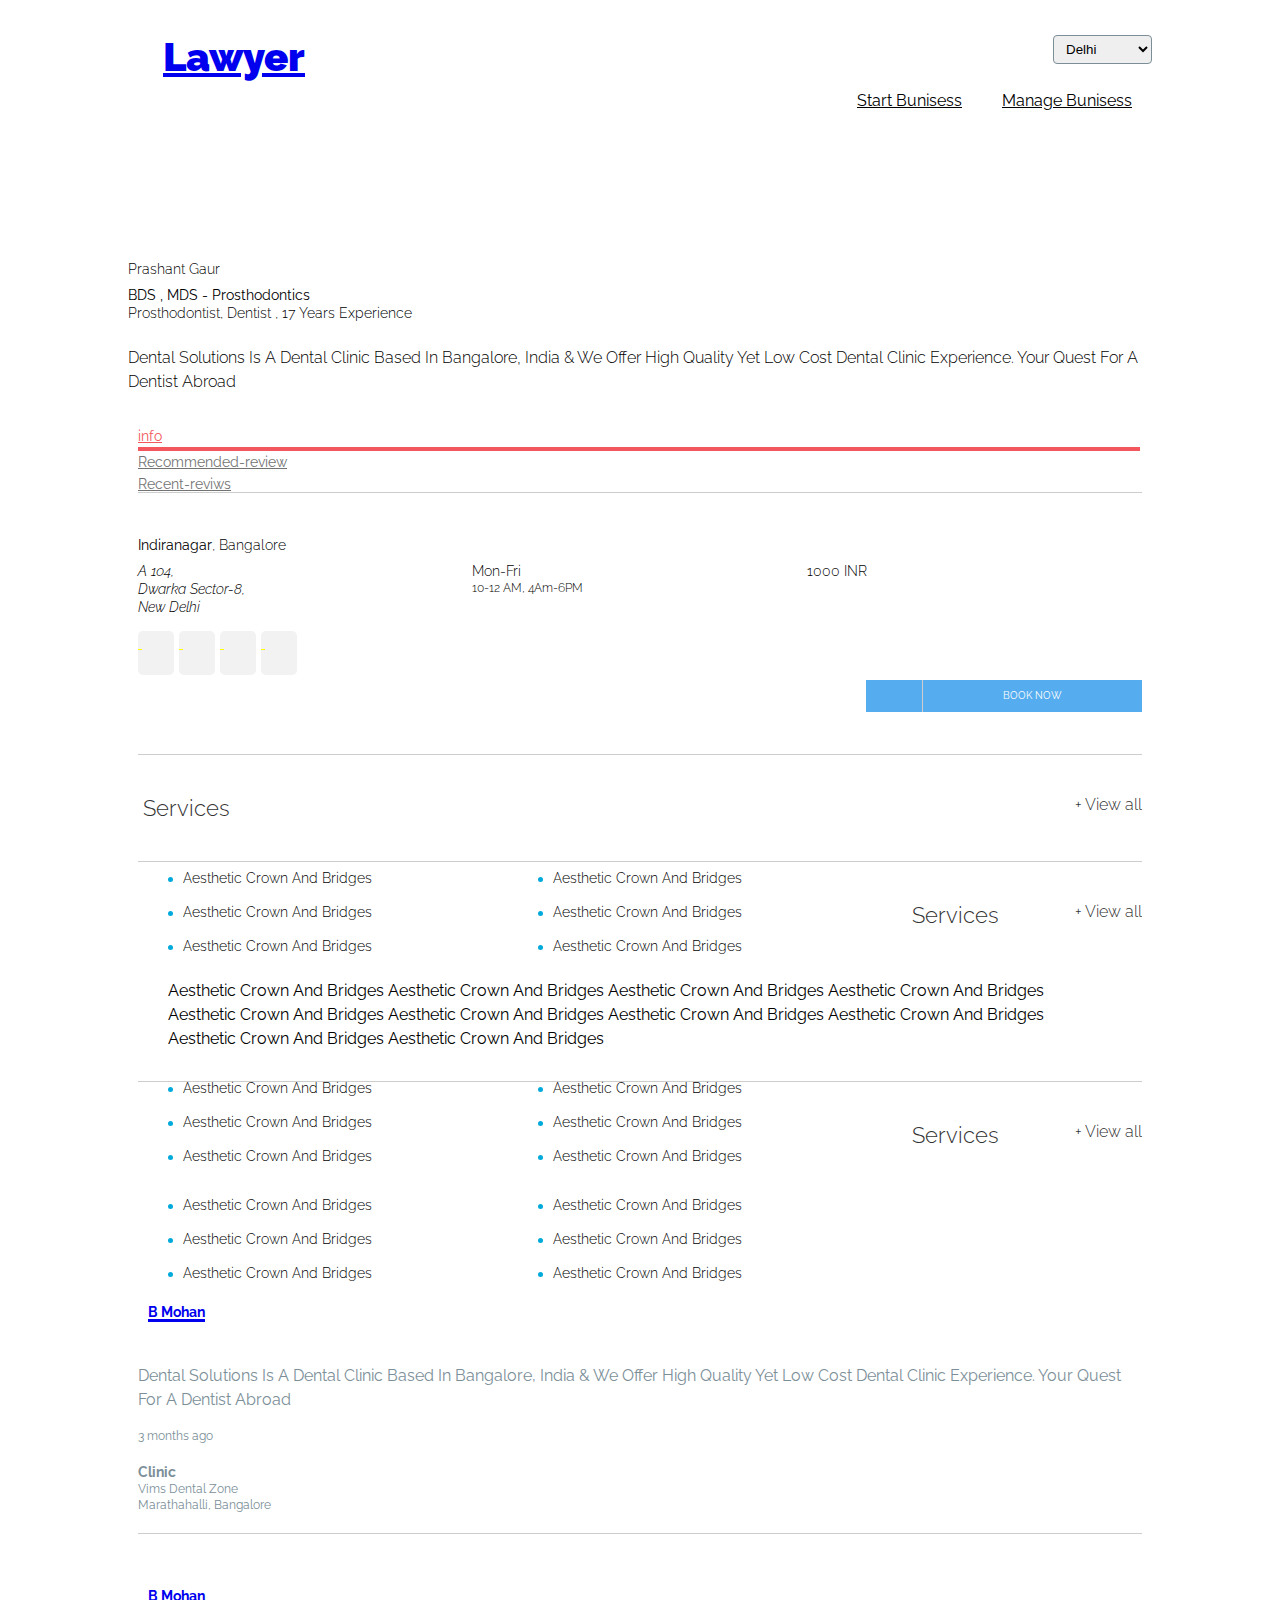
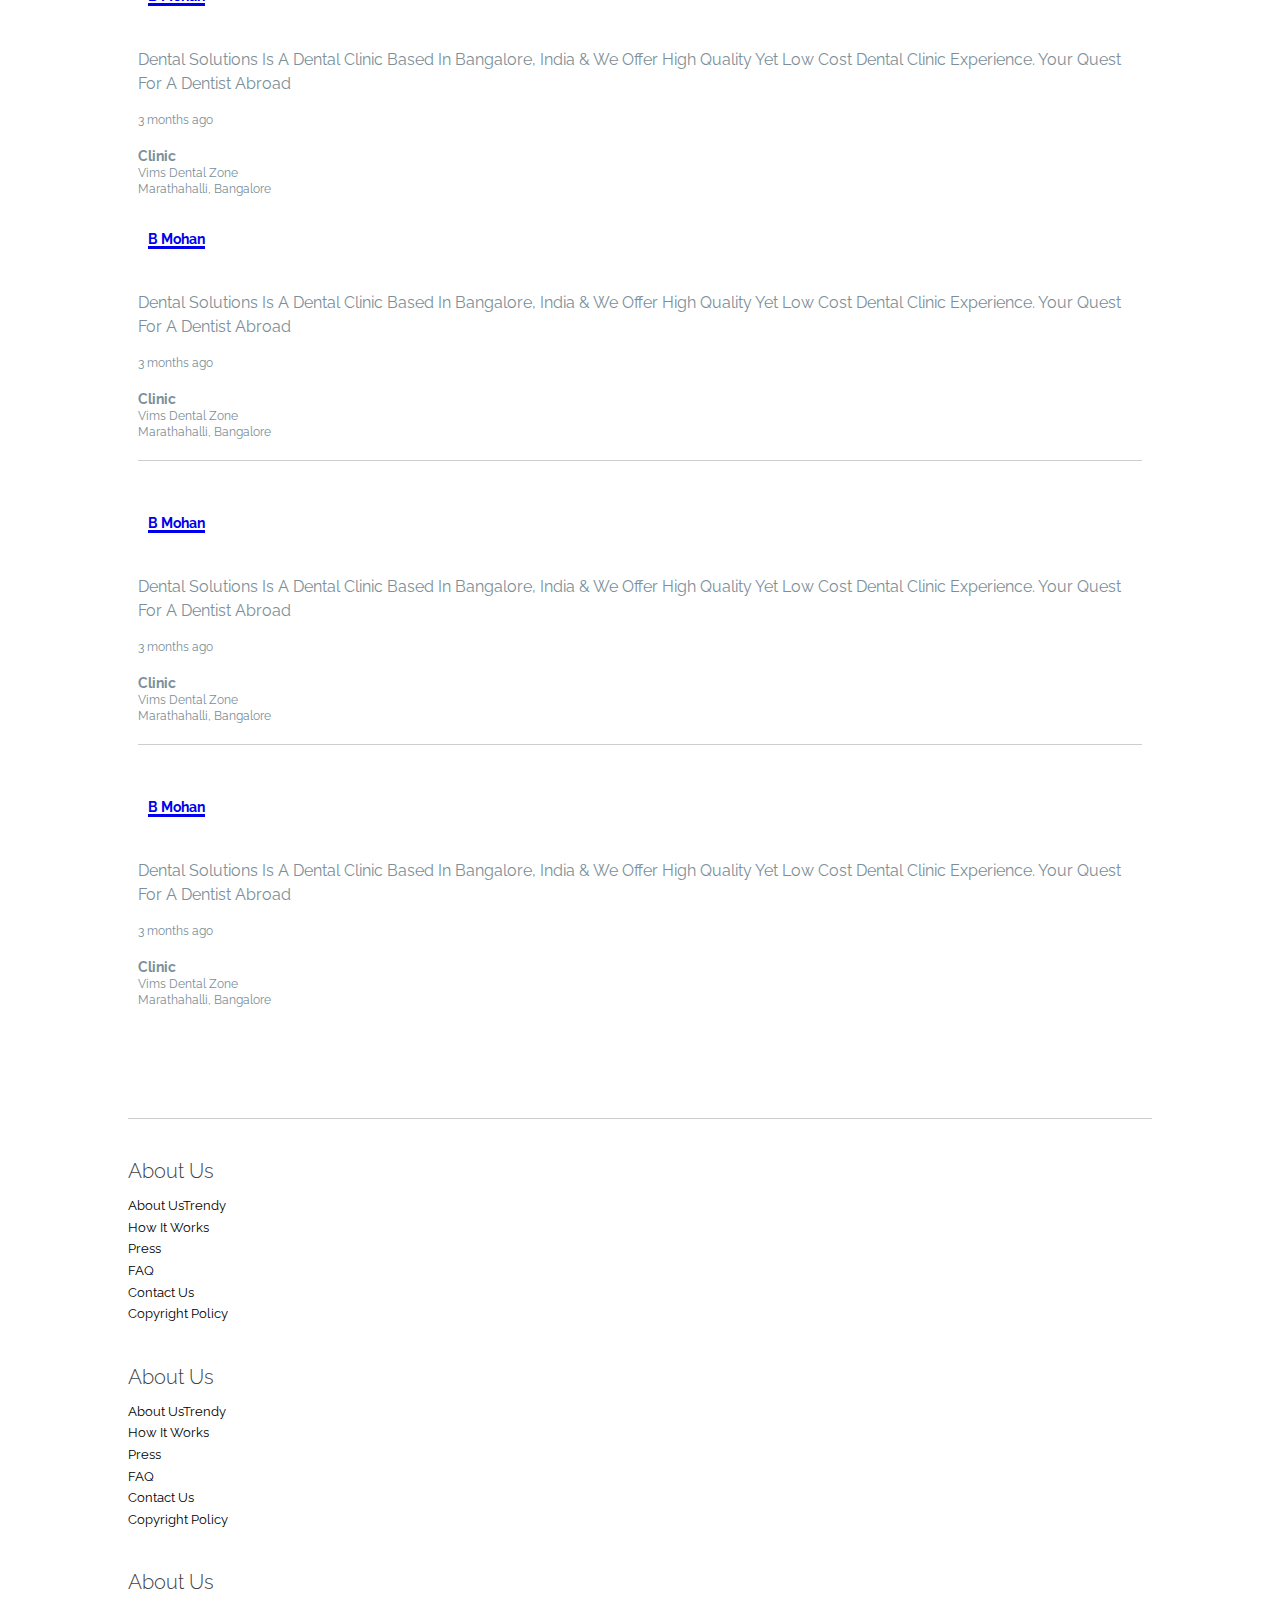
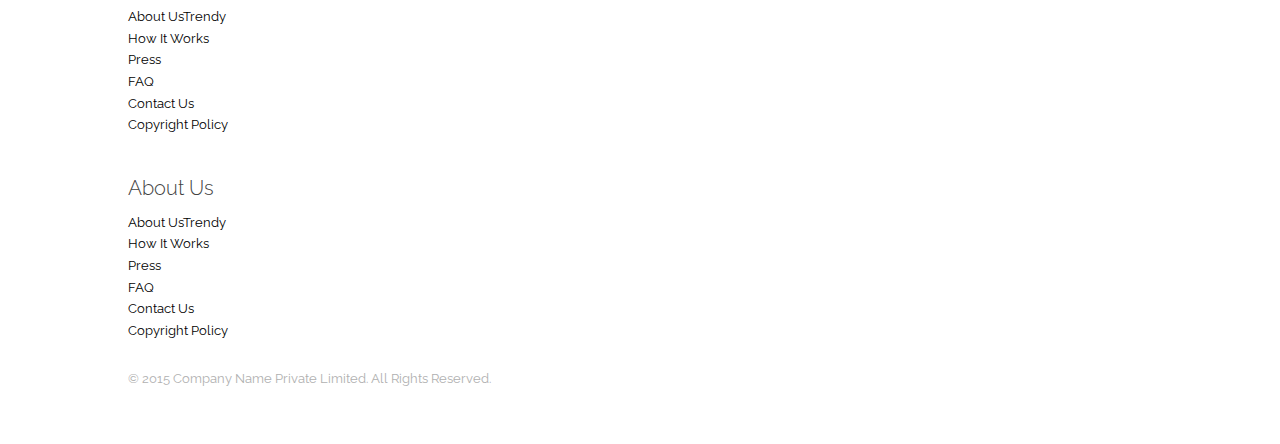
==== detailpageview.html @ 5f30fe0c "added phase1" ====
<!DOCTYPE html>
<html lang="en">
<head>
<meta charset="utf-8">
<meta http-equiv="X-UA-Compatible" content="IE=edge">
<meta name="viewport" content="width=device-width, initial-scale=1">
<!-- The above 3 meta tags *must* come first in the head; any other head content must come *after* these tags -->
<meta name="description" content="">
<title>Demo</title>
<!-- google fonts font-family: 'Raleway', sans-serif; -->
<link href='http://fonts.googleapis.com/css?family=Raleway:400,300,500,600,700,800,900' rel='stylesheet' type='text/css'>
<!-- font-awesome -->
<link href="assets/css/font-awesome.css" rel="stylesheet">
<!-- Bootstrap core CSS -->
<link href="assets/css/bootstrap.css" rel="stylesheet">
<link href="assets/css/bootstrap-theme.css" rel="stylesheet">
<!-- Custom styles for this template -->
<link href="assets/css/style.css" rel="stylesheet">
<!-- HTML5 shim and Respond.js for IE8 support of HTML5 elements and media queries -->
<!--[if lt IE 9]>
      <script src="https://oss.maxcdn.com/html5shiv/3.7.2/html5shiv.min.js"></script>
      <script src="https://oss.maxcdn.com/respond/1.4.2/respond.min.js"></script>
<![endif]-->
</head>

<body>
<div class="wrapper">
  <header class="header">
    <div class="logo"> <a href="#"><i class="fa fa-balance-scale fa-2x"></i> Lawyer</a> </div>
    <div class="headerRight">
      <div class="selectBox">
        <select>
          <option>Delhi</option>
          <option>New Delhi</option>
          <option>Noida</option>
          <option>Gr. Noida</option>
        </select>
      </div>
      <nav>
        <ul class="menu">
          <li><a href="#">Start Bunisess</a></li>
          <li><a href="#">Manage Bunisess</a></li>
        </ul>
      </nav>
    </div>
  </header>
  
  <!--content section-->
  <div class="container">
    <div class="row">
      <div class="col-sm-12"> 
        
        <!--lawyers info-->
        <div class="row lawyers-details infopage">
          <div class="row overflow">
            <div class="col-sm-3">
              <figure class="client-fig"> <img src="assets/images/lawyer-01.jpg" alt="" > </figure>
            </div>
            <div class="col-sm-9">
              <ul class="client-detail list-space">
                <li>Prashant Gaur</li>
                <li> <strong>BDS , MDS - Prosthodontics</strong> <br/>
                  Prosthodontist, Dentist , 17 Years Experience </li>
                <li>
                  <p> Dental Solutions Is A Dental Clinic Based In Bangalore, India & We Offer High Quality Yet Low Cost Dental Clinic Experience. Your Quest For A Dentist Abroad </p>
                </li>
              </ul>
            </div>
          </div>
          <div class="container">
            <div class="row">
              <div class="col-md-12">
                <div class="tabbable-panel">
                  <div class="tabbable-line">
                    <ul class="nav nav-tabs ">
                      <li class="active"> <a href="#tab_default_1" data-toggle="tab"> info </a> </li>
                      <li> <a href="#tab_default_2" data-toggle="tab"> Recommended-review </a> </li>
                      <li> <a href="#tab_default_3" data-toggle="tab"> Recent-reviws </a> </li>
                    </ul>
                    <div class="tab-content">
                      <div class="tab-pane active" id="tab_default_1">
                        <div class="col-sm-12">
                          <ul class="client-detail list-space">
                            <li> <strong>Indiranagar</strong>, Bangalore </li>
                          </ul>
                          <ul class="client-detail list-space floating">
                            <li class="address"> <i class="fa fa-map-marker"></i>
                              <address>
                              A 104, <br/>
                              Dwarka Sector-8,<br/>
                              New Delhi
                              </address>
                              <ul class="img-thumbs-list">
                                <li> <a href="#">&nbsp;</a> <!--give your small img url inside a tag like  <img src="" /> --> 
                                  <span class="big-thumbs"> <small class="notch"></small> </span> <!--give your big caps img url inside span tag like  <img src="" /> --> 
                                </li>
                                <li> <a href="#">&nbsp;</a> <span class="big-thumbs"> <small class="notch"></small> </span> </li>
                                <li> <a href="#">&nbsp;</a> <span class="big-thumbs"> <small class="notch"></small> </span> </li>
                                <li> <a href="#">&nbsp;</a> <span class="big-thumbs"> <small class="notch"></small> </span> </li>
                              </ul>
                            </li>
                            <li class="day-date"> <i class="fa fa-clock-o"></i> <span> Mon-Fri <br>
                              <small>10-12 AM, 4Am-6PM</small> </span> </li>
                            <li><i class="fa fa-inr"></i> 1000 INR</li>
                          </ul>
                          <a class="btn btn-block btn-social btn-twitter bookBtn"> <i class="fa fa-clock-o"></i>BOOK NOW </a> </div>
                        <div class="row overflow">
                          <div class="col-sm-2">&nbsp;</div>
                          <div class="col-sm-10">
                            <div class="slots-group">
                              <div class="sep-shadow-top"></div>
                              <div class="day-row">
                                <div class="day-row-cols day-row-cols-1">
                                  <div class="prev-day"> <a class="button day-switcher prev disabled" data-id="0"> <i class="fa fa-arrow-up"></i> PREV DAY</a>
                                    <div class="clear"></div>
                                  </div>
                                </div>
                                <div class="day-row-cols">
                                  <div class="notch"></div>
                                  <div class="slot-header inside-group">
                                    <div class="morning">Morning</div>
                                    <div class="afternoon">Afternoon</div>
                                    <div class="evening">Evening</div>
                                    <div class="night">Night</div>
                                  </div>
                                </div>
                              </div>
                              <div class="day-row repeat-section">
                                <div class="day-row-cols day-row-cols-1">
                                  <div class="day-label">
                                    <div class="rel-day">TODAY</div>
                                    <div class="week-day">Mon</div>
                                    <div class="date">10 Aug</div>
                                  </div>
                                </div>
                                <div class="day-row-cols">
                                  <div class="day-slot-row">
                                    <div class="day-slot-column"> </div>
                                    <div class="day-slot-column"> <span class="ui-button-text">10:00 AM</span> <span class="ui-button-text">10:15 AM</span> <span class="ui-button-text">10:30 AM</span> <span class="ui-button-text">10:45 AM</span> <span class="ui-button-text">11:00 AM</span> <span class="ui-button-text">11:15 AM</span> <span class="ui-button-text">11:30 AM</span> </div>
                                    <div class="day-slot-column"> <span class="ui-button-text">11:45 AM</span> <span class="ui-button-text">12:00 PM</span> <span class="ui-button-text">12:15 PM</span> <span class="ui-button-text">12:30 PM</span> <span class="ui-button-text">12:45 PM</span> <span class="ui-button-text">1:00 PM</span> <span class="ui-button-text">1:15 PM</span> </div>
                                    <div class="day-slot-column"> </div>
                                    <div class="day-slot-column"> <span class="ui-button-text">4:00 PM</span> <span class="ui-button-text">4:15 PM</span> <span class="ui-button-text">4:30 PM</span> <span class="ui-button-text">4:45 PM</span> <span class="ui-button-text">5:00 PM</span> <span class="ui-button-text">5:15 PM</span> <span class="ui-button-text">5:30 PM</span> </div>
                                    <div class="day-slot-column"> <span class="ui-button-text">5:45 PM</span> <span class="ui-button-text">6:00 PM</span> <span class="ui-button-text">6:15 PM</span> <span class="ui-button-text">6:30 PM</span> <span class="ui-button-text">6:45 PM</span> <span class="ui-button-text">7:00 PM</span> <span class="ui-button-text">7:15 PM</span> <span class="ui-button-text">7:30 PM</span> </div>
                                    <div class="day-slot-column"> <span class="ui-button-text">7:45 PM</span> <span class="ui-button-text">8:00 PM</span> <span class="ui-button-text">8:15 PM</span> <span class="ui-button-text">8:30 PM</span> <span class="ui-button-text">8:45 PM</span> </div>
                                  </div>
                                </div>
                              </div>
                              <div class="day-row repeat-section">
                                <div class="day-row-cols day-row-cols-1">
                                  <div class="day-label">
                                    <div class="week-day">Mon</div>
                                    <div class="date">10 Aug</div>
                                  </div>
                                </div>
                                <div class="day-row-cols">
                                  <div class="day-slot-row">
                                    <div class="day-slot-column"> </div>
                                    <div class="day-slot-column"> <span class="ui-button-text">10:00 AM</span> <span class="ui-button-text">10:15 AM</span> <span class="ui-button-text">10:30 AM</span> <span class="ui-button-text">10:45 AM</span> <span class="ui-button-text">11:00 AM</span> <span class="ui-button-text">11:15 AM</span> <span class="ui-button-text">11:30 AM</span> </div>
                                    <div class="day-slot-column"> <span class="ui-button-text">11:45 AM</span> <span class="ui-button-text">12:00 PM</span> <span class="ui-button-text">12:15 PM</span> <span class="ui-button-text">12:30 PM</span> <span class="ui-button-text">12:45 PM</span> <span class="ui-button-text">1:00 PM</span> <span class="ui-button-text">1:15 PM</span> </div>
                                    <div class="day-slot-column"> </div>
                                    <div class="day-slot-column"> <span class="ui-button-text">4:00 PM</span> <span class="ui-button-text">4:15 PM</span> <span class="ui-button-text">4:30 PM</span> <span class="ui-button-text">4:45 PM</span> <span class="ui-button-text">5:00 PM</span> <span class="ui-button-text">5:15 PM</span> <span class="ui-button-text">5:30 PM</span> </div>
                                    <div class="day-slot-column"> <span class="ui-button-text">5:45 PM</span> <span class="ui-button-text">6:00 PM</span> <span class="ui-button-text">6:15 PM</span> <span class="ui-button-text">6:30 PM</span> <span class="ui-button-text">6:45 PM</span> <span class="ui-button-text">7:00 PM</span> <span class="ui-button-text">7:15 PM</span> <span class="ui-button-text">7:30 PM</span> </div>
                                    <div class="day-slot-column"> <span class="ui-button-text">7:45 PM</span> <span class="ui-button-text">8:00 PM</span> <span class="ui-button-text">8:15 PM</span> <span class="ui-button-text">8:30 PM</span> <span class="ui-button-text">8:45 PM</span> </div>
                                  </div>
                                </div>
                              </div>
                              <div class="day-row repeat-section">
                                <div class="day-row-cols day-row-cols-1">
                                  <div class="day-label">
                                    <div class="week-day">Mon</div>
                                    <div class="date">10 Aug</div>
                                  </div>
                                </div>
                                <div class="day-row-cols">
                                  <div class="day-slot-row">
                                    <div class="day-slot-column"> </div>
                                    <div class="day-slot-column"> <span class="ui-button-text">10:00 AM</span> <span class="ui-button-text">10:15 AM</span> <span class="ui-button-text">10:30 AM</span> <span class="ui-button-text">10:45 AM</span> <span class="ui-button-text">11:00 AM</span> <span class="ui-button-text">11:15 AM</span> <span class="ui-button-text">11:30 AM</span> </div>
                                    <div class="day-slot-column"> <span class="ui-button-text">11:45 AM</span> <span class="ui-button-text">12:00 PM</span> <span class="ui-button-text">12:15 PM</span> <span class="ui-button-text">12:30 PM</span> <span class="ui-button-text">12:45 PM</span> <span class="ui-button-text">1:00 PM</span> <span class="ui-button-text">1:15 PM</span> </div>
                                    <div class="day-slot-column"> </div>
                                    <div class="day-slot-column"> <span class="ui-button-text">4:00 PM</span> <span class="ui-button-text">4:15 PM</span> <span class="ui-button-text">4:30 PM</span> <span class="ui-button-text">4:45 PM</span> <span class="ui-button-text">5:00 PM</span> <span class="ui-button-text">5:15 PM</span> <span class="ui-button-text">5:30 PM</span> </div>
                                    <div class="day-slot-column"> <span class="ui-button-text">5:45 PM</span> <span class="ui-button-text">6:00 PM</span> <span class="ui-button-text">6:15 PM</span> <span class="ui-button-text">6:30 PM</span> <span class="ui-button-text">6:45 PM</span> <span class="ui-button-text">7:00 PM</span> <span class="ui-button-text">7:15 PM</span> <span class="ui-button-text">7:30 PM</span> </div>
                                    <div class="day-slot-column"> <span class="ui-button-text">7:45 PM</span> <span class="ui-button-text">8:00 PM</span> <span class="ui-button-text">8:15 PM</span> <span class="ui-button-text">8:30 PM</span> <span class="ui-button-text">8:45 PM</span> </div>
                                  </div>
                                </div>
                              </div>
                              <div class="day-row repeat-section" style="display:none">
                                <div class="day-row-cols day-row-cols-1">
                                  <div class="day-label">
                                    <div class="week-day">Mon</div>
                                    <div class="date">10 Aug</div>
                                  </div>
                                </div>
                                <div class="day-row-cols">
                                  <div class="day-slot-row">
                                    <div class="day-slot-column"> </div>
                                    <div class="day-slot-column"> <span class="ui-button-text">10:00 AM</span> <span class="ui-button-text">10:15 AM</span> <span class="ui-button-text">10:30 AM</span> <span class="ui-button-text">10:45 AM</span> <span class="ui-button-text">11:00 AM</span> <span class="ui-button-text">11:15 AM</span> <span class="ui-button-text">11:30 AM</span> </div>
                                    <div class="day-slot-column"> <span class="ui-button-text">11:45 AM</span> <span class="ui-button-text">12:00 PM</span> <span class="ui-button-text">12:15 PM</span> <span class="ui-button-text">12:30 PM</span> <span class="ui-button-text">12:45 PM</span> <span class="ui-button-text">1:00 PM</span> <span class="ui-button-text">1:15 PM</span> </div>
                                    <div class="day-slot-column"> </div>
                                    <div class="day-slot-column"> <span class="ui-button-text">4:00 PM</span> <span class="ui-button-text">4:15 PM</span> <span class="ui-button-text">4:30 PM</span> <span class="ui-button-text">4:45 PM</span> <span class="ui-button-text">5:00 PM</span> <span class="ui-button-text">5:15 PM</span> <span class="ui-button-text">5:30 PM</span> </div>
                                    <div class="day-slot-column"> <span class="ui-button-text">5:45 PM</span> <span class="ui-button-text">6:00 PM</span> <span class="ui-button-text">6:15 PM</span> <span class="ui-button-text">6:30 PM</span> <span class="ui-button-text">6:45 PM</span> <span class="ui-button-text">7:00 PM</span> <span class="ui-button-text">7:15 PM</span> <span class="ui-button-text">7:30 PM</span> </div>
                                    <div class="day-slot-column"> <span class="ui-button-text">7:45 PM</span> <span class="ui-button-text">8:00 PM</span> <span class="ui-button-text">8:15 PM</span> <span class="ui-button-text">8:30 PM</span> <span class="ui-button-text">8:45 PM</span> </div>
                                  </div>
                                </div>
                              </div>
                              <div class="day-row repeat-section" style="display:none">
                                <div class="day-row-cols day-row-cols-1">
                                  <div class="day-label">
                                    <div class="week-day">Mon</div>
                                    <div class="date">10 Aug</div>
                                  </div>
                                </div>
                                <div class="day-row-cols">
                                  <div class="day-slot-row">
                                    <div class="day-slot-column"> </div>
                                    <div class="day-slot-column"> <span class="ui-button-text">10:00 AM</span> <span class="ui-button-text">10:15 AM</span> <span class="ui-button-text">10:30 AM</span> <span class="ui-button-text">10:45 AM</span> <span class="ui-button-text">11:00 AM</span> <span class="ui-button-text">11:15 AM</span> <span class="ui-button-text">11:30 AM</span> </div>
                                    <div class="day-slot-column"> <span class="ui-button-text">11:45 AM</span> <span class="ui-button-text">12:00 PM</span> <span class="ui-button-text">12:15 PM</span> <span class="ui-button-text">12:30 PM</span> <span class="ui-button-text">12:45 PM</span> <span class="ui-button-text">1:00 PM</span> <span class="ui-button-text">1:15 PM</span> </div>
                                    <div class="day-slot-column"> </div>
                                    <div class="day-slot-column"> <span class="ui-button-text">4:00 PM</span> <span class="ui-button-text">4:15 PM</span> <span class="ui-button-text">4:30 PM</span> <span class="ui-button-text">4:45 PM</span> <span class="ui-button-text">5:00 PM</span> <span class="ui-button-text">5:15 PM</span> <span class="ui-button-text">5:30 PM</span> </div>
                                    <div class="day-slot-column"> <span class="ui-button-text">5:45 PM</span> <span class="ui-button-text">6:00 PM</span> <span class="ui-button-text">6:15 PM</span> <span class="ui-button-text">6:30 PM</span> <span class="ui-button-text">6:45 PM</span> <span class="ui-button-text">7:00 PM</span> <span class="ui-button-text">7:15 PM</span> <span class="ui-button-text">7:30 PM</span> </div>
                                    <div class="day-slot-column"> <span class="ui-button-text">7:45 PM</span> <span class="ui-button-text">8:00 PM</span> <span class="ui-button-text">8:15 PM</span> <span class="ui-button-text">8:30 PM</span> <span class="ui-button-text">8:45 PM</span> </div>
                                  </div>
                                </div>
                              </div>
                              <div class="prev-day nextDay"> <a class="button day-switcher prev disabled" data-id="0"> <i class="fa fa-arrow-down"></i> NEXT DAY</a>
                                <div class="clear"></div>
                              </div>
                            </div>
                          </div>
                        </div>
                        <!--service list-1-->
                        <div class="col-sm-12 border_top services-list">
                          <h2> <i class="fa fa-hand-o-right"></i> Services <a class="more-link" >+ View all</a> </h2>
                          <ul class="client-detail list-style">
                            <li>Aesthetic Crown And Bridges</li>
                            <li>Aesthetic Crown And Bridges</li>
                            <li>Aesthetic Crown And Bridges</li>
                            <li>Aesthetic Crown And Bridges</li>
                            <li>Aesthetic Crown And Bridges</li>
                            <li>Aesthetic Crown And Bridges</li>
                          </ul>
                          <ul class="client-detail list-style hide-show">
                            <li>Aesthetic Crown And Bridges</li>
                            <li>Aesthetic Crown And Bridges</li>
                            <li>Aesthetic Crown And Bridges</li>
                            <li>Aesthetic Crown And Bridges</li>
                            <li>Aesthetic Crown And Bridges</li>
                            <li>Aesthetic Crown And Bridges</li>
                            <li>Aesthetic Crown And Bridges</li>
                            <li>Aesthetic Crown And Bridges</li>
                            <li>Aesthetic Crown And Bridges</li>
                            <li>Aesthetic Crown And Bridges</li>
                          </ul>
                        </div>
                        <!--service list-2-->
                        <div class="col-sm-12 border_top services-list">
                          <h2> <i class="fa fa-hand-o-right"></i> Services <a class="more-link" >+ View all</a> </h2>
                          <p> Aesthetic Crown And Bridges Aesthetic Crown And Bridges Aesthetic Crown And Bridges Aesthetic Crown And Bridges Aesthetic Crown And Bridges Aesthetic Crown And Bridges 
                            Aesthetic Crown And Bridges Aesthetic Crown And Bridges Aesthetic Crown And Bridges Aesthetic Crown And Bridges </p>
                          <ul class="client-detail list-style">
                            <li>Aesthetic Crown And Bridges</li>
                            <li>Aesthetic Crown And Bridges</li>
                            <li>Aesthetic Crown And Bridges</li>
                            <li>Aesthetic Crown And Bridges</li>
                            <li>Aesthetic Crown And Bridges</li>
                            <li>Aesthetic Crown And Bridges</li>
                          </ul>
                          <ul class="client-detail list-style hide-show">
                            <li>Aesthetic Crown And Bridges</li>
                            <li>Aesthetic Crown And Bridges</li>
                            <li>Aesthetic Crown And Bridges</li>
                            <li>Aesthetic Crown And Bridges</li>
                            <li>Aesthetic Crown And Bridges</li>
                            <li>Aesthetic Crown And Bridges</li>
                            <li>Aesthetic Crown And Bridges</li>
                            <li>Aesthetic Crown And Bridges</li>
                            <li>Aesthetic Crown And Bridges</li>
                            <li>Aesthetic Crown And Bridges</li>
                          </ul>
                        </div>
                        <!--service list-3-->
                        <div class="col-sm-12 border_top services-list">
                          <h2> <i class="fa fa-hand-o-right"></i> Services <a class="more-link" >+ View all</a> </h2>
                          <ul class="client-detail list-style">
                            <li>Aesthetic Crown And Bridges</li>
                            <li>Aesthetic Crown And Bridges</li>
                            <li>Aesthetic Crown And Bridges</li>
                            <li>Aesthetic Crown And Bridges</li>
                            <li>Aesthetic Crown And Bridges</li>
                            <li>Aesthetic Crown And Bridges</li>
                          </ul>
                          <ul class="client-detail list-style hide-show">
                            <li>Aesthetic Crown And Bridges</li>
                            <li>Aesthetic Crown And Bridges</li>
                            <li>Aesthetic Crown And Bridges</li>
                            <li>Aesthetic Crown And Bridges</li>
                            <li>Aesthetic Crown And Bridges</li>
                            <li>Aesthetic Crown And Bridges</li>
                            <li>Aesthetic Crown And Bridges</li>
                            <li>Aesthetic Crown And Bridges</li>
                            <li>Aesthetic Crown And Bridges</li>
                            <li>Aesthetic Crown And Bridges</li>
                          </ul>
                        </div>
                      </div>
                      <div class="tab-pane" id="tab_default_2">
                        <div class="row overflow">
                          <div class="col-sm-12"> <span class="reviewer"> <a href="#"> <i class="fa fa-male"></i> <strong>B Mohan</strong> </a> </span> </div>
                          <div class="col-sm-9">
                            <p> Dental Solutions Is A Dental Clinic Based In Bangalore, India &amp; We Offer High Quality Yet Low Cost Dental Clinic Experience. Your Quest For A Dentist Abroad </p>
                            <small>3 months ago</small> </div>
                          <div class="col-sm-3"> <small> <strong>Clinic</strong> <br/>
                            Vims Dental Zone<br/>
                            Marathahalli, Bangalore </small> </div>
                        </div>
                        <div class="row overflow border_top">
                          <div class="col-sm-12"> <span class="reviewer"> <a href="#"> <i class="fa fa-male"></i> <strong>B Mohan</strong> </a> </span> </div>
                          <div class="col-sm-9">
                            <p> Dental Solutions Is A Dental Clinic Based In Bangalore, India &amp; We Offer High Quality Yet Low Cost Dental Clinic Experience. Your Quest For A Dentist Abroad </p>
                            <small>3 months ago</small> </div>
                          <div class="col-sm-3"> <small> <strong>Clinic</strong> <br/>
                            Vims Dental Zone<br/>
                            Marathahalli, Bangalore </small> </div>
                        </div>
                      </div>
                      <div class="tab-pane" id="tab_default_3">
                        <div class="row overflow">
                          <div class="col-sm-12"> <span class="reviewer"> <a href="#"> <i class="fa fa-male"></i> <strong>B Mohan</strong> </a> </span> </div>
                          <div class="col-sm-9">
                            <p> Dental Solutions Is A Dental Clinic Based In Bangalore, India &amp; We Offer High Quality Yet Low Cost Dental Clinic Experience. Your Quest For A Dentist Abroad </p>
                            <small>3 months ago</small> </div>
                          <div class="col-sm-3"> <small> <strong>Clinic</strong> <br/>
                            Vims Dental Zone<br/>
                            Marathahalli, Bangalore </small> </div>
                        </div>
                        <div class="row overflow border_top">
                          <div class="col-sm-12"> <span class="reviewer"> <a href="#"> <i class="fa fa-male"></i> <strong>B Mohan</strong> </a> </span> </div>
                          <div class="col-sm-9">
                            <p> Dental Solutions Is A Dental Clinic Based In Bangalore, India &amp; We Offer High Quality Yet Low Cost Dental Clinic Experience. Your Quest For A Dentist Abroad </p>
                            <small>3 months ago</small> </div>
                          <div class="col-sm-3"> <small> <strong>Clinic</strong> <br/>
                            Vims Dental Zone<br/>
                            Marathahalli, Bangalore </small> </div>
                        </div>
                        <div class="row overflow border_top">
                          <div class="col-sm-12"> <span class="reviewer"> <a href="#"> <i class="fa fa-male"></i> <strong>B Mohan</strong> </a> </span> </div>
                          <div class="col-sm-9">
                            <p> Dental Solutions Is A Dental Clinic Based In Bangalore, India &amp; We Offer High Quality Yet Low Cost Dental Clinic Experience. Your Quest For A Dentist Abroad </p>
                            <small>3 months ago</small> </div>
                          <div class="col-sm-3"> <small> <strong>Clinic</strong> <br/>
                            Vims Dental Zone<br/>
                            Marathahalli, Bangalore </small> </div>
                        </div>
                      </div>
                    </div>
                  </div>
                </div>
              </div>
            </div>
          </div>
        </div>
        <!--lawyers info end--> 
        
       
        
      </div>
    </div>
  </div>
  <!--content section end-->
  
  <footer class="footer">
    <div class="container">
      <div class="row">
        <div class="col-sm-3">
          <h3>About Us</h3>
          <ul>
            <li><a href="#">About UsTrendy</a></li>
            <li><a href="#">How It Works</a></li>
            <li><a href="#">Press</a></li>
            <li><a href="#">FAQ</a></li>
            <li><a href="#">Contact Us</a></li>
            <li><a href="#">Copyright Policy</a></li>
          </ul>
        </div>
        <div class="col-sm-3">
          <h3>About Us</h3>
          <ul>
            <li><a href="#">About UsTrendy</a></li>
            <li><a href="#">How It Works</a></li>
            <li><a href="#">Press</a></li>
            <li><a href="#">FAQ</a></li>
            <li><a href="#">Contact Us</a></li>
            <li><a href="#">Copyright Policy</a></li>
          </ul>
        </div>
        <div class="col-sm-3">
          <h3>About Us</h3>
          <ul>
            <li><a href="#">About UsTrendy</a></li>
            <li><a href="#">How It Works</a></li>
            <li><a href="#">Press</a></li>
            <li><a href="#">FAQ</a></li>
            <li><a href="#">Contact Us</a></li>
            <li><a href="#">Copyright Policy</a></li>
          </ul>
        </div>
        <div class="col-sm-3">
          <h3>About Us</h3>
          <ul>
            <li><a href="#">About UsTrendy</a></li>
            <li><a href="#">How It Works</a></li>
            <li><a href="#">Press</a></li>
            <li><a href="#">FAQ</a></li>
            <li><a href="#">Contact Us</a></li>
            <li><a href="#">Copyright Policy</a></li>
          </ul>
        </div>
      </div>
    </div>
    <div class="container spacerTop">
      <div class="row">
        <div class="col-sm-9"> <span class="copyright"> &copy; 2015 Company Name Private Limited. All Rights Reserved. </span> </div>
        <div class="col-sm-3">
          <ul class="social-icon">
            <li><a href="#" class="fa fa-facebook">&nbsp;</a></li>
            <li><a href="#" class="fa fa-twitter">&nbsp;</a></li>
            <li><a href="#" class="fa fa-google-plus">&nbsp;</a></li>
            <li><a href="#" class="fa fa-linkedin">&nbsp;</a></li>
            <li><a href="#" class="fa fa-pinterest">&nbsp;</a></li>
          </ul>
        </div>
      </div>
    </div>
  </footer>
</div>

<!-- language popup box -->
<div class="popup-box language-list-popup">
  <div class="language-box-list"> <a href="#"  class="fa fa-close"></a>
    <label>
      <input type="checkbox"  name="language[]" value="Hindi" />
      Hindi</label>
    <label>
      <input type="checkbox" name="language[]" checked="checked" value="English" />
      English</label>
    <label>
      <input type="checkbox" name="language[]" value="Urdu" />
      Urdu</label>
    <label>
      <input type="checkbox" name="language[]" value="Japanese" />
      Japanese</label>
    <label>
      <input type="checkbox"  name="language[]" value="Hindi" />
      Hindi</label>
    <label>
      <input type="checkbox" name="language[]" checked="checked" value="English" />
      English</label>
    <label>
      <input type="checkbox" name="language[]" value="Urdu" />
      Urdu</label>
    <label>
      <input type="checkbox" name="language[]" value="Japanese" />
      Japanese</label>
    <label>
      <input type="checkbox"  name="language[]" value="Hindi" />
      Hindi</label>
    <label>
      <input type="checkbox" name="language[]" checked="checked" value="English" />
      English</label>
    <label>
      <input type="checkbox" name="language[]" value="Urdu" />
      Urdu</label>
    <label>
      <input type="checkbox" name="language[]" value="Japanese" />
      Japanese</label>
    <label>
      <input type="checkbox"  name="language[]" value="Hindi" />
      Hindi</label>
    <label>
      <input type="checkbox" name="language[]" checked="checked" value="English" />
      English</label>
    <label>
      <input type="checkbox" name="language[]" value="Urdu" />
      Urdu</label>
    <label>
      <input type="checkbox" name="language[]" value="Japanese" />
      Japanese</label>
  </div>
</div>
<!-- End --> 

<!-- jQuery library --> 
<script src="assets/js/jquery.min.js"></script> 
<!-- bootStrap library --> 
<script src="assets/js/bootstrap.js"></script> 
<!-- Custome Js --> 
<script src="assets/js/site.js"></script>
</body>
</html>
---- assets/css/style.css ----
/*table of content

1)commom 
2)header
3)index page
4)listViwe page
5)footer
*/
/*
---------commom------------*/
html {
	font-size:100%
}
body {
	font-family: 'Raleway', sans-serif;
	font-size:62.5%;
	line-height:1.2;
	color:#7c8f99;
}
.container {
	max-width:100%;
}

.wrapper {
	width:100%;
	height:100%;
	background:#ffffff;
	max-width:1024px;
	margin: 0 auto
}
p {
	font-size:1.6em;
	line-height:1.2;
}
ul, li {
	margin:0;
	padding:0;
	list-style:none
}
ul li a{color:#000;}
ul li a:hover {
	color:#222;
	text-decoration:none
}
/*
---------header------------*/
.header {
	width:100%;
	display:inline-block;
	padding:25px 0
}
.logo {
	float:left;
	font-size:40px;
	font-weight:900;
	padding:0 35px;
}
.headerRight {
	float:right
}
.selectBox {
	line-height:32px;
	display:block;
	color:#7c8f99;
	font-size:16px;
	float:right
}
.selectBox select {
	padding:5px 8px;
	border:1px solid #7c8f99;
	border-radius:4px;
}
.selectBox option {
	padding:3px 8px
}
.headerRight nav {
	clear:both;
	padding-top:20px
}
.menu li {
	font-size:16px;
	float:left;
	padding-left:20px;
	list-style:none
}
.menu li a {
	line-height:32px;
	display:block;
	color:#000
}

.ui-widget-content{text-indent:30px;}
.ui-widget-content li.ui-menu-item{background: #fff;
    font-family: 'Raleway', sans-serif;
	    cursor: pointer;
    font-size: 14px;
    padding: 4px 0;
    line-height: 26px;
    border-bottom: 1px solid #cdcdcd;
    border-left: 1px solid #cdcdcd;
    border-right: 1px solid #cdcdcd;
    color:#000
}
.ui-widget-content li.ui-menu-item:hover {background: #02a6d8; color:#fff;}


/*
---------index------------*/
.vedio-section {
	width:100%;
	height:320px;
	background:#f2f2f2;
	margin-top:74px;
}
h1 {
	font-size: 24px;
	font-weight: 400;
	color:#333;
	text-align:center;
}
h2 {
	font-size: 22px;
	font-weight: 300;
	color:#333;
}
h3 {
	font-size: 19px;
	font-weight: 300;
	color:#333;
}
.department h2 {
	padding:10px 0
}
.department-detail ul {
	overflow:hidden;
	text-align:center;
	display:table;
	width:100%;
}
.department-detail li {
	line-height:22px;
	font-size:17px;
	text-transform:capitalize;
	color:#7c8f99;
	font-weight:400;
	display:table-cell;
	min-width:35px;
	border-top:1px solid #cdcdcd;
	border-left:1px solid #cdcdcd;
	word-break: break-all;
	padding:8px 5px;
}
.department-detail li:last-child {
	border-right:1px solid #cdcdcd
}
.border-bot li {
	border-bottom:1px solid #cdcdcd
}
.border-top li {
	border-top:none
}
.department-detail a {
	font-size:100%;
	text-transform:capitalize;
	color:#7c8f99;
	font-weight:400;
	display:block;
	line-height:32px;
	padding:5px;
	word-break: break-all;
}
.view-all {
}
.view-all a {
	line-height:32px;
	font-size:17px;
	text-transform:capitalize;
	color:#7c8f99;
	font-weight:400;
	text-decoration:none;
	text-align:right
}
.view-all a:hover {
	text-decoration:none;
	color:#000;
}
.fa-map-marker, .fa-search {
	font-size:22px;
	color:#7c8f99;
	line-height:52px;
	display:block;
	float:left
}
.home-serch-form .form-control {
	font-size:19px;
	color:#000;
	line-height:52px;
	font-family: 'Raleway', sans-serif;
	width:260px !important;
	height:52px;
	display:block;
	float:left;
	border:0;
	background:none;
	text-shadow:none;
	box-shadow:none;
	-webkit-text-shadow:none;
	-webkit-box-shadow:none;
}
.form-control.serch-input {
	width:380px !important;
}
.form-group > span {
	background:#fff;
	border:1px solid #cdcdcd;
	padding:0 10px;
	display:block;
	float:left;
	margin-right:12px;
}
.custome-btn {
	width:90px;
	height:54px;
	color:#7c8f99;
	text-align:center;
	border:1px solid #02a6d8;
	background:#02a6d8;
	font-family: 'Raleway', sans-serif;
	border:0;
	text-shadow:none;
}
.custome-btn .fa-search {
	font-size: 32px;
	display: inline;
	float: none;
	line-height: 1;
	color:#fff
}
input[type="text"], button {
	-webkit-appearance: none;
}
.main-heading {
	margin-top:30px;
}
.home-serch-form {
	padding:20px 0;
	width:100%;
	text-align:center;
	margin-bottom:80px;
}
.department-detail-list {
	display:none;
}
.list-view {
}
.list-view .fa {
	font-size:28px;
}

.main-searh-section {
    display: table;
    padding: 20px 0;
    width: 100%;
    margin:30px 0 0
}


.main-heading {
	margin-top:30px;
}

.main-heading h1{ color:#fff}

.ui-menu-item{ cursor:pointer; font-size:14px; padding: 4px 10px;line-height:26px; border-bottom:1px solid #cdcdcd;border-left:1px solid #cdcdcd;border-right:1px solid #cdcdcd}
.ui-menu-item:hover{  background:#02A6D8; color:#fff}

.department-detail ul:last-child li{
	border-bottom:1px solid #cdcdcd}
	

.headerRight .menu li{ padding:0 20px;}


.headerRight nav {
    background: none;
    box-shadow: none;
}
.main-searh-section{ background:url(../images/serch-form-bg.jpg) center top no-repeat; background-size:cover;-webkit-background-size:cover}	

.form-group > span{ position:relative; padding:0}
.form-group > span .fa{ position:absolute; left:10px;}
.home-serch-form .form-control{ padding-left:35px}	



/*
--------- listview page ------------*/

.progressbar-section {
	padding:15px 0;
}
.progressbar-section h2 {
	margin-bottom:0;
	font-weight:800
}
.progressbar {
	position:relative;
	overflow:hidden;
	line-height:22px;
	margin:8px 0;
}
.progressbar span {
	font-size:16px;
	line-height:22px;
	color:#000;
	background:#fff;
	position:relative;
	z-index:2;
	display:block;
	float:left
}
.progressbar small {
	height:2px;
	background:#cdcdcd;
	width:100%;
	max-width:75px;
	margin:11px 10px;
	display:block;
	float:left
}
.progressbar span.circle-box {
	cursor:pointer;
	width:20px;
	height:20px;
	border-radius:50%;
	border:1px solid #000;
	background:#fff;
	padding:0;
	display:block;
	text-align:center
}
.progressbar.lessmore small {
	max-width:190px;
	margin-left:0;
	margin-right:0;
}
span.circle-box i {
	font-size: 10px;
	color: #000;
	line-height: 1;
	position: relative;
	top: -3px;
}
.language-box {
	margin-top:20px;
}
.custom-checkbox {
	width: 16px;
	height: 16px;
	display: inline-block;
	position: relative;
	z-index: 1;
	top: 3px;
	background: url("../images/checkbox-sprite.png") no-repeat 0 0 transparent;
	margin-right:5px;
}
.custom-checkbox:hover {
	background-position: 0 -16px;
}
.custom-checkbox.selected {
	background-position: 0 -32px;
}
.custom-checkbox input[type="checkbox"] {
	margin: 0;
	position: absolute;
	z-index: 2;
	cursor: pointer;
	outline: none;
	opacity: 0;
		/* CSS hacks for older browsers */
		_noFocusLine: expression(this.hideFocus=true);
	-ms-filter: "progid:DXImageTransform.Microsoft.Alpha(Opacity=0)";
	filter: alpha(opacity=0);
	-khtml-opacity: 0;
	-moz-opacity: 0;
}
label {
	display: block;
	font-family: 'Raleway', sans-serif;
	font-weight:300;
	font-size: 16px;
	line-height: 22px;
	color: #000;
}
.client-fig {
	width:100%;
	height:auto;
	max-width:200px;
	
}
.client-fig img {
	width:100%;
	height:auto
}
.client-detail {
}
.client-detail li {
	font-family: 'Raleway', sans-serif;
	font-weight:300;
	font-size: 14px;
	line-height: 18px;
	color: #000;
	padding:3px 0;
}
.client-detail li a {
	color: #ff0;
}
.client-detail li a:hover {
	color:#000
}
.list-style {
	padding-left:30px;
	margin-top:20px
}
.filter-section {
	margin:60px 0 30px
}
.searh-result, .filter-list {
	font-family: 'Raleway', sans-serif;
	font-weight:300;
	font-size: 14px;
	line-height: 32px;
	color: #000;
	padding:3px 0;
	float:left;
	padding-right:10px;
}
.filter-list .selectBox {
	padding-left:10px;
}
.filter-list .selectBox select {
	min-width:120px;
	padding-top:2px;
	padding-bottom:2px;
}
.address {
	overflow:hidden
}
.address i, .address address, .day-date span, .day-date i {
	float:left;
	margin:0;
	padding:0
}
.address i, .day-date i {
	line-height:1;
	padding-right:5px;
	color:#000
}
.lawyers-details {
	padding:20px 0;
	border-top:1px solid #cdcdcd;
}
.list-space li {
	padding-bottom:15px
}
.btn-social {
	position:relative;
	padding-left:56px;
	white-space:nowrap;
	overflow:hidden;
	text-overflow:ellipsis;
	line-height:32px;
	text-align:center
}
.btn-social>:first-child {
	position:absolute;
	left:0;
	top:0;
	bottom:0;
	width:56px;
	line-height:42px;
	font-size:24px;
	text-align:center;
	border-right:1px solid #cdcdcd
}
.btn-twitter {
	color:#fff;
	background-color:#55acee;
	border-color:#cdcdcd
}
.btn-twitter:hover {
	color:#fff;
	background-color:#2795e9;
	border-color:#cdcdcd
}
.popup-box {
	position:fixed;
	left:0;
	top:0;
	background:rgba(0, 0, 0, 0.5);
	width:100%;
	height:100%;
	z-index:999;
	overflow:hidden;
	display:none
}
.language-box-list {
	background:#fff;
	padding:40px 20px;
	width:580px;
	margin-left:-290px;
	top:100px;
	left:50%;
	position:absolute
}
.language-box-list {
	overflow:hidden;
}
.language-box-list label {
	width:115px;
	margin:5px 10px;
	float:left;
}
.language-box-list .fa-close {
	font-size:36px;
	position:absolute;
	right:4px;
	bottom:5px;
	color:#ff2000
}
.language-box-list .fa-close:hover {
	color:#000
}
.overflow {
	width:100%;
	display: table
}
.overflow.row {
	margin:0;
}
.list-style li {
	position:relative;
	float:left;
	padding-left:15px;
	padding-right:30px
}
.list-style li::before {
 content: '';
 display: block;
 position: absolute;
 top: 11px;
 left: 0px;
 width: 5px;
 height: 5px;
 background: #01aada;
 border-radius: 100%;
}
li.view-more-services-link a {
	color: #49b1d1;
}
li.view-more-services-link::before {
display:none;
}
.slot-header {
	display:table;
	width:582px;
	line-height:28px;
	font-size:16px;
	color:#fff;
	font-family: 'Raleway', sans-serif;
	text-transform:capitalize;
}
.slot-header div {
	display:table-cell
}
.day-slot-row {
	display:table;
	width:100%;
	font-size:12px;
}
.day-slot-row >div {
	display:table-cell;
	padding: 0 6px;
	border-right: 1px solid #e6e6e6;
	background: #f4f4f4;
	width:100px;
}
.day-slot-row >div {
	padding-top:5px;
}
.day-slot-row >div >span {
	display:block;
	text-align: right;
	text-transform:uppercase;
	line-height:17px;
	margin:0 5px;
	padding:5px 7px;
}
.slots-group {
	position:relative;
	margin-top:10px;
	display:none;
}
.confirm_appointment {
	position:relative;
	margin-top:10px;
	display:none;
}

.notch {
	display: block;
	position: absolute;
	top: -6px;
	right: 60px;
	width: 0;
	height: 0;
	border-left: 7px solid transparent;
	border-right: 7px solid transparent;
	border-bottom: 7px solid #565787;
}
.slot-header {
	float:left;
	height:28px;
	padding:0 10px;
	color:#FFF;
	font-weight:bold;
	-moz-box-sizing:border-box;
	-webkit-box-sizing:border-box;
	-o-box-sizing:border-box;
	-ms-box-sizing:border-box;
	box-sizing:border-box;
	background:-moz-linear-gradient(left, #52aae5 0, #92c2e5 14.5%, #decca1 29%, #ddab60 43.5%, #d18259 58%, #71617f 72.5%, #51558a 87%, #51558a 100%);
	background:-o-linear-gradient(left, #52aae5 0, #92c2e5 14.5%, #decca1 29%, #ddab60 43.5%, #d18259 58%, #71617f 72.5%, #51558a 87%, #51558a 100%);
	background:-webkit-linear-gradient(left, #52aae5 0, #92c2e5 14.5%, #decca1 29%, #ddab60 43.5%, #d18259 58%, #71617f 72.5%, #51558a 87%, #51558a 100%);
	background:-webkit-gradient(linear, left, right, color-stop(0, #52aae5), color-stop(14.5%, #92c2e5), color-stop(29%, #decca1), color-stop(43.5%, #ddab60), color-stop(58%, #d18259), color-stop(72.5%, #71617f), color-stop(87%, #51558a), color-stop(100%, #51558a));
	background:linear-gradient(left, #52aae5 0, #92c2e5 14.5%, #decca1 29%, #ddab60 43.5%, #d18259 58%, #71617f 72.5%, #51558a 87%, #51558a 100%);
filter:progid:DXImageTransform.Microsoft.gradient(startColorstr = '#52AAE5', endColorstr='#51558A', GradientType=1)
}
.slot-viewer .slot-header * {
	float:left;
	line-height:28px
}
.slot-header .morning {
	padding-left:23px;
	background:url('[data-uri]') no-repeat left center;
	text-align:left;
filter:progid:DXImageTransform.Microsoft.gradient(startColorstr = '#52AAE5', endColorstr='#DECCA1', GradientType=1)
}
.slot-header .night {
	padding-right:25px;
	background:url('[data-uri]') no-repeat right center;
	text-align:right;
filter:progid:DXImageTransform.Microsoft.gradient(startColorstr = '#51558A', endColorstr='#51558A', GradientType=1)
}
.sep-shadow-top {
	width:100%;
	height: 5px;
	position: absolute;
	z-index: 30;
	top: 0;
	background: #eaf1f6;
	background: -moz-linear-gradient(top, #333 0, transparent 100%);
	background: -webkit-gradient(linear, left top, left bottom, color-stop(0, #333), color-stop(100%, transparent));
	background: -webkit-linear-gradient(top, #333 0, transparent 100%);
	background: -o-linear-gradient(top, #333 0, transparent 100%);
	background: -ms-linear-gradient(top, #333 0, transparent 100%);
	background: linear-gradient(to bottom, #333 0, transparent 100%);
	opacity: .5;
	height: 0\9;
}
.day-row-cols-1 {
	width:100px;
	border-right: 1px solid #e6e6e6;
	border-left: 1px solid #e6e6e6;
	background: #f2f2f2;
	vertical-align:top;
}
.repeat-section:hover .day-row-cols-1, .repeat-section:hover .day-slot-row >div {
	background:#fff
}
.day-slot-row >div >span {
	cursor:pointer;
}
.day-slot-row >div >span:hover {
	background:#f2f2f2
}
.day-row-cols-1 .week-day {
	font-size:16px;
	color:#000;
	font-family: 'Raleway', sans-serif;
	text-transform:capitalize;
}
.day-row-cols-1 .date {
	font-size:12px;
	color:#000;
	font-family: 'Raleway', sans-serif;
	text-transform:capitalize;
}
.day-row-cols {
	display:table-cell;
}
.day-label {
	text-align:center;
	padding-top:10px
}
.rel-day {
	background: #b5b5b5;
	color: #fff;
	display: inline;
	text-align: center;
	border-radius: 5px;
	padding: 0 10px;
	font-size: 12px;
	line-height: 19px;
	font-weight: bold;
}
.button.day-switcher {
	display: block;
	padding: 0 6px;
	border-bottom: 1px solid #e6e6e6;
	line-height: 28px;
	font-size: 12px;
	color: #565656;
	cursor: pointer;
	background: #f4f4f4;
	width:99px;
	outline: 0;
	margin: 0;
}
.repeat-section {
	border-bottom: 1px solid #e6e6e6;
}
.repeat-section .day-slot-column {
	padding-bottom:15px;
}
.nextDay {
	position:absolute;
	left:0;
	bottom:0;
	border-top:1px solid #e6e6e6;
}

/*
-----------------listdetail page----------------*/
.infopage{ margin-top:60px}
.infopage .list-space li{ padding-bottom:5px}

.infopage p{ font-size:16px; line-height:24px}

.floating li{ float:left; width:33.3%}
.floating{ clear:both}
.infopage .btn-twitter {
    float: right;
    clear: both;
    width: 220px;
}


.img-thumbs-list{ clear:both;}
.img-thumbs-list li{ position:relative; width: 36px; margin:5px 5px 0 0; border-radius: 5px;
    height: 36px; float:left; background:#f2f2f2}
.img-thumbs-list li .big-thumbs{ z-index:9; width:210px; height:150px; padding:5px; border-radius:5px; background:#000; position:absolute; left:-85px; top:43px; display:none}
.img-thumbs-list li:hover .big-thumbs{ display:block}

.img-thumbs-list li .big-thumbs img{ width:100%; height:100%;}
.img-thumbs-list li a{
    width: 36px;
    height: 36px;
    cursor: pointer;
    border-radius: 5px;
	overflow:hidden;
	display:block;
}

	.floating .address{ overflow:visible}
	.floating .address address{margin-bottom:10px}
	.big-thumbs .notch{ left:50%; margin-left:-10px;
	border-bottom: 7px solid #000;}
.infopage{ border:none;}
.border_top{ border-top:1px solid #cdcdcd;padding-top:40px; margin-top:30px;}

.infopage .day-slot-row >div{ width:110px;}
.infopage .slot-header{ width:722px;}



.services-list{ color:#000;}

.hide-show{ display:none}
.services-list p{ color:#000; padding:10px 30px 0;}
.services-list li{ width:33.33%; margin:5px 0}
.services-list h2{ overflow:hidden; margin-bottom:40px; margin-top:0}
.services-list .fa-hand-o-right{ padding-right:5px}

.services-list h2 a{ float:right; font-size:16px; display:block; cursor:pointer}
.services-list h2 span{ float:left; display:block}



/* Tabs panel */
.tabbable-panel {
  padding: 10px;
}

/* Default mode */
.tabbable-line > .nav-tabs {
  border: none;
  margin: 0px;
}
.tabbable-line > .nav-tabs > li {
  margin-right: 2px;
}
.tabbable-line > .nav-tabs > li > a {
  border: 0;
  margin-right: 0;
  color: #737373;
  line-height:22px;
  font-size:14px;
}

.tabbable-line > .nav-tabs > li.open, .tabbable-line > .nav-tabs > li:hover {
  border-bottom: 4px solid #fbcdcf;
}
.tabbable-line > .nav-tabs > li.open > a, .tabbable-line > .nav-tabs > li:hover > a {
  border: 0;
  background: none !important;
  color: #f3565d;
}


.tabbable-line > .nav-tabs > li.active {
  border-bottom: 4px solid #f3565d;
  position: relative;
}
.tabbable-line > .nav-tabs > li.active > a {
  border: 0;
  color: #f3565d;
}

.tabbable-line > .tab-content {
  margin-top: -3px;
  background-color: #fff;
  border: 0;
  border-top: 1px solid #cdcdcd;
  padding: 40px 0 0;

}
.portlet .tabbable-line > .tab-content {
  padding-bottom: 0;
}

/* Below tabs mode */

.tabbable-line.tabs-below > .nav-tabs > li {
  border-top: 4px solid transparent;
}
.tabbable-line.tabs-below > .nav-tabs > li > a {
  margin-top: 0;
}
.tabbable-line.tabs-below > .nav-tabs > li:hover {
  border-bottom: 0;
  border-top: 4px solid #fbcdcf;
}
.tabbable-line.tabs-below > .nav-tabs > li.active {
  margin-bottom: -2px;
  border-bottom: 0;
  border-top: 4px solid #f3565d;
}
.tabbable-line.tabs-below > .tab-content {
  margin-top: -10px;
  border-top: 0;
  border-bottom: 1px solid #cdcdcd;
  padding-bottom: 15px;
}


.reviewer{ display:block; padding-bottom:20px}
.reviewer a { font-size:32px; line-height:32px;}
.reviewer a strong{ font-size:14px; padding-left:10px}
.tab-content small{ font-size:12px; line-height:16px; display:block; padding-bottom:20px}
.tab-content small strong{ font-size:14px}




/*
--------- footer ------------*/
.footer {
	border-top:1px solid #cdcdcd;
	padding:0 0 40px 0;
	margin-top:60px;
}
.spacerTop {
	padding-top:20px;
}
.footer h3 {
	font-size:20px;
	color:#424242;
	font-family: 'Raleway', sans-serif;
	margin:0 0 12px;
	padding:40px 0 0;
}
.footer li, .copyright {
	font-size:13px;
	color:#b0b0b0;
	padding:3px 0;
	line-height:1.2;
	list-style:none
}
.footer p {
	font-size:12px;
	color:#b0b0b0;
	padding:3px 0;
	line-height:1.2;
}
.footer li a {
	text-decoration:none;
	color:#000;
}
.copyright {
	line-height:35px;
}
.social-icon {
}
.social-icon li {
	float:left;
	padding-right:10px;
	padding-top:0
}
.social-icon li:last-child {
	padding-right:0
}
.social-icon li a {
	font-size:18px;
	color:#7c8f99;
	line-height:32px;
	text-decoration:none;
}
.social-icon li a:hover {
	color:#000
}


/* style for tablet and mobile device start here */

@media (max-width: 1024px) {
	
	.logo{ padding-left:20px;}
}

@media (max-width: 1023px) {
	
	.home-serch-form .form-control {
	width:200px !important;
	}
.form-control.serch-input {
	width:300px !important;
}
}



@media (max-width: 767px) {
	.headerRight .menu li a{ color:#fff;}
.headerRight .menu li a:hover{ color:#000;}
	.home-serch-form{ margin-left:0; margin-right:0}
	.header{ padding-bottom:0;}
	.headerRight{ float:none}
	.navbar-default .navbar-toggle{top:-60px;}
	.headerRight nav{ padding-top:0}
	.menu{ padding:20px 0}
	.headerRight .menu li{ float:none; text-align:right}
	.main-searh-section{ margin-top:0}
	.headerRight .container-fluid .navbar-collapse{ background:#02a6d8}
	.form-group > span{ float:none; display:table; margin:25px auto;}
	.custome-btn{ width:320px;}
	.home-serch-form .form-control{ width:320px !important}
	.form-control.serch-input{width:320px !important}
	
	}




@media (max-width: 479px) {
	.home-serch-form .form-control{ width:240px !important}
	.form-control.serch-input{width:240px !important}
	.custome-btn{ width:240px;}
	}
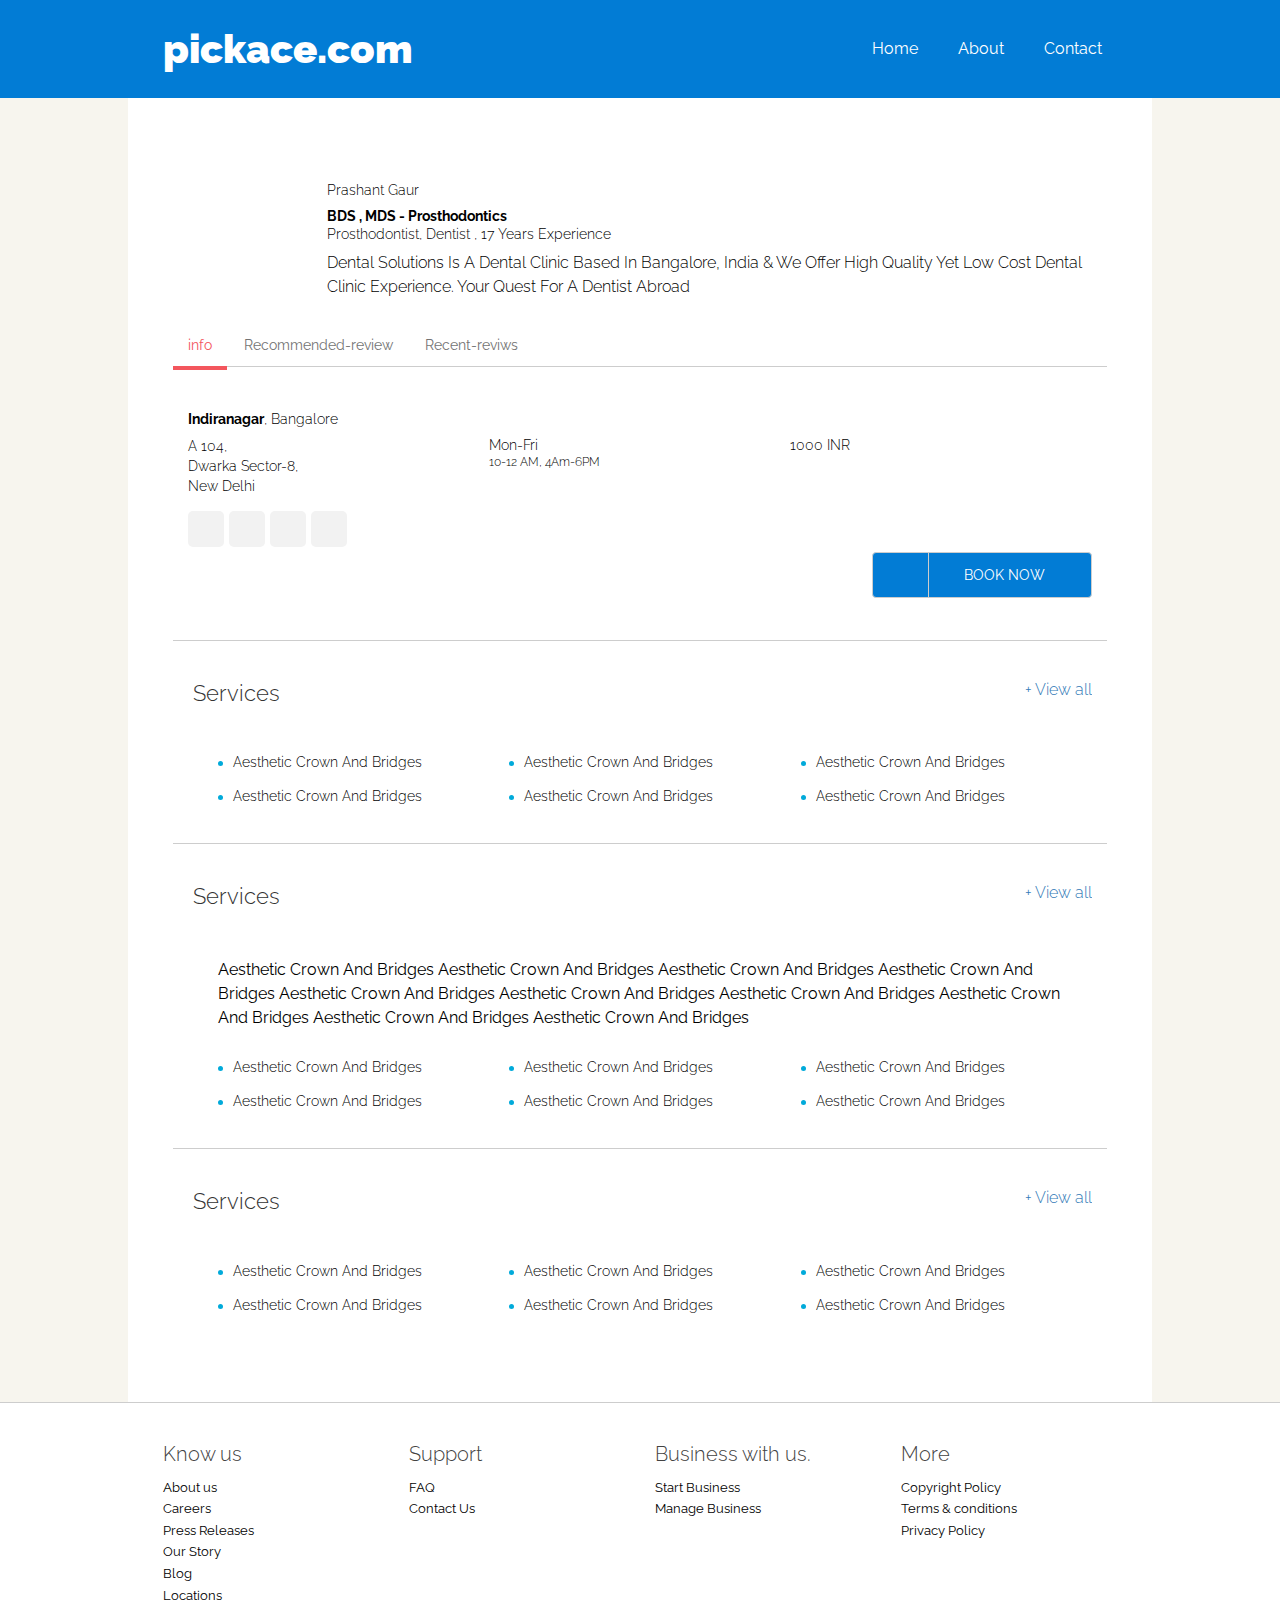
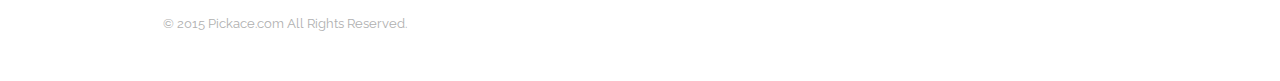
==== commit 1f2bc440: "phase-1 done" ====
--- a/detailpageview.html
+++ b/detailpageview.html
@@ -24,28 +24,46 @@
 </head>
 
 <body>
-<div class="wrapper">
-  <header class="header">
-    <div class="logo"> <a href="#"><i class="fa fa-balance-scale fa-2x"></i> Lawyer</a> </div>
-    <div class="headerRight">
-      <div class="selectBox">
-        <select>
-          <option>Delhi</option>
-          <option>New Delhi</option>
-          <option>Noida</option>
-          <option>Gr. Noida</option>
-        </select>
-      </div>
-      <nav>
-        <ul class="menu">
-          <li><a href="#">Start Bunisess</a></li>
-          <li><a href="#">Manage Bunisess</a></li>
-        </ul>
+
+<!--header goes here-->
+    
+        <header class="header">
+ <div class="wrapper">       
+<div class="logo">
+    <a href="/">pickace.com</a>
+</div>
+
+<div class="headerRight">
+      
+      <nav class="navbar-default">
+        <div class="container-fluid">
+          <div class="navbar-header">
+            <button type="button" class="navbar-toggle collapsed" data-toggle="collapse" data-target="#navbar" aria-expanded="false" aria-controls="navbar">
+              <span class="sr-only">Toggle navigation</span>
+              <span class="icon-bar"></span>
+              <span class="icon-bar"></span>
+              <span class="icon-bar"></span>
+            </button>
+           
+          </div>
+          <div id="navbar" class="navbar-collapse collapse">
+            <ul class="menu">
+              <li class="active"><a href="#">Home</a></li>
+              <li><a href="#">About</a></li>
+              <li><a href="#">Contact</a></li>
+              
+            </ul>
+            
+          </div><!--/.nav-collapse -->
+        </div><!--/.container-fluid -->
       </nav>
     </div>
-  </header>
-  
-  <!--content section-->
+    </div>    
+        </header>
+ <!--header goes here end--> 
+
+<!--content section-->
+<div class="wrapper spacerbottom">
   <div class="container">
     <div class="row">
       <div class="col-sm-12"> 
@@ -53,10 +71,10 @@
         <!--lawyers info-->
         <div class="row lawyers-details infopage">
           <div class="row overflow">
-            <div class="col-sm-3">
+            <div class="col-sm-2">
               <figure class="client-fig"> <img src="assets/images/lawyer-01.jpg" alt="" > </figure>
             </div>
-            <div class="col-sm-9">
+            <div class="col-sm-10">
               <ul class="client-detail list-space">
                 <li>Prashant Gaur</li>
                 <li> <strong>BDS , MDS - Prosthodontics</strong> <br/>
@@ -69,7 +87,7 @@
           </div>
           <div class="container">
             <div class="row">
-              <div class="col-md-12">
+              <div class="col-md-12 clearfix">
                 <div class="tabbable-panel">
                   <div class="tabbable-line">
                     <ul class="nav nav-tabs ">
@@ -79,7 +97,7 @@
                     </ul>
                     <div class="tab-content">
                       <div class="tab-pane active" id="tab_default_1">
-                        <div class="col-sm-12">
+                        <div class="col-sm-12 clearfix">
                           <ul class="client-detail list-space">
                             <li> <strong>Indiranagar</strong>, Bangalore </li>
                           </ul>
@@ -103,132 +121,240 @@
                               <small>10-12 AM, 4Am-6PM</small> </span> </li>
                             <li><i class="fa fa-inr"></i> 1000 INR</li>
                           </ul>
-                          <a class="btn btn-block btn-social btn-twitter bookBtn"> <i class="fa fa-clock-o"></i>BOOK NOW </a> </div>
-                        <div class="row overflow">
+                          <a class="btn btn-block btn-social btn-twitter bookBtn"> <i class="fa fa-clock-o"></i>BOOK NOW </a>
+                           </div>
+                           
+                          
+                        <div class="row">
                           <div class="col-sm-2">&nbsp;</div>
                           <div class="col-sm-10">
                             <div class="slots-group">
-                              <div class="sep-shadow-top"></div>
-                              <div class="day-row">
-                                <div class="day-row-cols day-row-cols-1">
-                                  <div class="prev-day"> <a class="button day-switcher prev disabled" data-id="0"> <i class="fa fa-arrow-up"></i> PREV DAY</a>
-                                    <div class="clear"></div>
-                                  </div>
-                                </div>
-                                <div class="day-row-cols">
-                                  <div class="notch"></div>
-                                  <div class="slot-header inside-group">
-                                    <div class="morning">Morning</div>
-                                    <div class="afternoon">Afternoon</div>
-                                    <div class="evening">Evening</div>
-                                    <div class="night">Night</div>
-                                  </div>
-                                </div>
-                              </div>
-                              <div class="day-row repeat-section">
-                                <div class="day-row-cols day-row-cols-1">
-                                  <div class="day-label">
-                                    <div class="rel-day">TODAY</div>
-                                    <div class="week-day">Mon</div>
-                                    <div class="date">10 Aug</div>
-                                  </div>
-                                </div>
-                                <div class="day-row-cols">
-                                  <div class="day-slot-row">
-                                    <div class="day-slot-column"> </div>
-                                    <div class="day-slot-column"> <span class="ui-button-text">10:00 AM</span> <span class="ui-button-text">10:15 AM</span> <span class="ui-button-text">10:30 AM</span> <span class="ui-button-text">10:45 AM</span> <span class="ui-button-text">11:00 AM</span> <span class="ui-button-text">11:15 AM</span> <span class="ui-button-text">11:30 AM</span> </div>
-                                    <div class="day-slot-column"> <span class="ui-button-text">11:45 AM</span> <span class="ui-button-text">12:00 PM</span> <span class="ui-button-text">12:15 PM</span> <span class="ui-button-text">12:30 PM</span> <span class="ui-button-text">12:45 PM</span> <span class="ui-button-text">1:00 PM</span> <span class="ui-button-text">1:15 PM</span> </div>
-                                    <div class="day-slot-column"> </div>
-                                    <div class="day-slot-column"> <span class="ui-button-text">4:00 PM</span> <span class="ui-button-text">4:15 PM</span> <span class="ui-button-text">4:30 PM</span> <span class="ui-button-text">4:45 PM</span> <span class="ui-button-text">5:00 PM</span> <span class="ui-button-text">5:15 PM</span> <span class="ui-button-text">5:30 PM</span> </div>
-                                    <div class="day-slot-column"> <span class="ui-button-text">5:45 PM</span> <span class="ui-button-text">6:00 PM</span> <span class="ui-button-text">6:15 PM</span> <span class="ui-button-text">6:30 PM</span> <span class="ui-button-text">6:45 PM</span> <span class="ui-button-text">7:00 PM</span> <span class="ui-button-text">7:15 PM</span> <span class="ui-button-text">7:30 PM</span> </div>
-                                    <div class="day-slot-column"> <span class="ui-button-text">7:45 PM</span> <span class="ui-button-text">8:00 PM</span> <span class="ui-button-text">8:15 PM</span> <span class="ui-button-text">8:30 PM</span> <span class="ui-button-text">8:45 PM</span> </div>
-                                  </div>
-                                </div>
-                              </div>
-                              <div class="day-row repeat-section">
-                                <div class="day-row-cols day-row-cols-1">
-                                  <div class="day-label">
-                                    <div class="week-day">Mon</div>
-                                    <div class="date">10 Aug</div>
-                                  </div>
-                                </div>
-                                <div class="day-row-cols">
-                                  <div class="day-slot-row">
-                                    <div class="day-slot-column"> </div>
-                                    <div class="day-slot-column"> <span class="ui-button-text">10:00 AM</span> <span class="ui-button-text">10:15 AM</span> <span class="ui-button-text">10:30 AM</span> <span class="ui-button-text">10:45 AM</span> <span class="ui-button-text">11:00 AM</span> <span class="ui-button-text">11:15 AM</span> <span class="ui-button-text">11:30 AM</span> </div>
-                                    <div class="day-slot-column"> <span class="ui-button-text">11:45 AM</span> <span class="ui-button-text">12:00 PM</span> <span class="ui-button-text">12:15 PM</span> <span class="ui-button-text">12:30 PM</span> <span class="ui-button-text">12:45 PM</span> <span class="ui-button-text">1:00 PM</span> <span class="ui-button-text">1:15 PM</span> </div>
-                                    <div class="day-slot-column"> </div>
-                                    <div class="day-slot-column"> <span class="ui-button-text">4:00 PM</span> <span class="ui-button-text">4:15 PM</span> <span class="ui-button-text">4:30 PM</span> <span class="ui-button-text">4:45 PM</span> <span class="ui-button-text">5:00 PM</span> <span class="ui-button-text">5:15 PM</span> <span class="ui-button-text">5:30 PM</span> </div>
-                                    <div class="day-slot-column"> <span class="ui-button-text">5:45 PM</span> <span class="ui-button-text">6:00 PM</span> <span class="ui-button-text">6:15 PM</span> <span class="ui-button-text">6:30 PM</span> <span class="ui-button-text">6:45 PM</span> <span class="ui-button-text">7:00 PM</span> <span class="ui-button-text">7:15 PM</span> <span class="ui-button-text">7:30 PM</span> </div>
-                                    <div class="day-slot-column"> <span class="ui-button-text">7:45 PM</span> <span class="ui-button-text">8:00 PM</span> <span class="ui-button-text">8:15 PM</span> <span class="ui-button-text">8:30 PM</span> <span class="ui-button-text">8:45 PM</span> </div>
-                                  </div>
-                                </div>
-                              </div>
-                              <div class="day-row repeat-section">
-                                <div class="day-row-cols day-row-cols-1">
-                                  <div class="day-label">
-                                    <div class="week-day">Mon</div>
-                                    <div class="date">10 Aug</div>
-                                  </div>
-                                </div>
-                                <div class="day-row-cols">
-                                  <div class="day-slot-row">
-                                    <div class="day-slot-column"> </div>
-                                    <div class="day-slot-column"> <span class="ui-button-text">10:00 AM</span> <span class="ui-button-text">10:15 AM</span> <span class="ui-button-text">10:30 AM</span> <span class="ui-button-text">10:45 AM</span> <span class="ui-button-text">11:00 AM</span> <span class="ui-button-text">11:15 AM</span> <span class="ui-button-text">11:30 AM</span> </div>
-                                    <div class="day-slot-column"> <span class="ui-button-text">11:45 AM</span> <span class="ui-button-text">12:00 PM</span> <span class="ui-button-text">12:15 PM</span> <span class="ui-button-text">12:30 PM</span> <span class="ui-button-text">12:45 PM</span> <span class="ui-button-text">1:00 PM</span> <span class="ui-button-text">1:15 PM</span> </div>
-                                    <div class="day-slot-column"> </div>
-                                    <div class="day-slot-column"> <span class="ui-button-text">4:00 PM</span> <span class="ui-button-text">4:15 PM</span> <span class="ui-button-text">4:30 PM</span> <span class="ui-button-text">4:45 PM</span> <span class="ui-button-text">5:00 PM</span> <span class="ui-button-text">5:15 PM</span> <span class="ui-button-text">5:30 PM</span> </div>
-                                    <div class="day-slot-column"> <span class="ui-button-text">5:45 PM</span> <span class="ui-button-text">6:00 PM</span> <span class="ui-button-text">6:15 PM</span> <span class="ui-button-text">6:30 PM</span> <span class="ui-button-text">6:45 PM</span> <span class="ui-button-text">7:00 PM</span> <span class="ui-button-text">7:15 PM</span> <span class="ui-button-text">7:30 PM</span> </div>
-                                    <div class="day-slot-column"> <span class="ui-button-text">7:45 PM</span> <span class="ui-button-text">8:00 PM</span> <span class="ui-button-text">8:15 PM</span> <span class="ui-button-text">8:30 PM</span> <span class="ui-button-text">8:45 PM</span> </div>
-                                  </div>
-                                </div>
-                              </div>
-                              <div class="day-row repeat-section" style="display:none">
-                                <div class="day-row-cols day-row-cols-1">
-                                  <div class="day-label">
-                                    <div class="week-day">Mon</div>
-                                    <div class="date">10 Aug</div>
-                                  </div>
-                                </div>
-                                <div class="day-row-cols">
-                                  <div class="day-slot-row">
-                                    <div class="day-slot-column"> </div>
-                                    <div class="day-slot-column"> <span class="ui-button-text">10:00 AM</span> <span class="ui-button-text">10:15 AM</span> <span class="ui-button-text">10:30 AM</span> <span class="ui-button-text">10:45 AM</span> <span class="ui-button-text">11:00 AM</span> <span class="ui-button-text">11:15 AM</span> <span class="ui-button-text">11:30 AM</span> </div>
-                                    <div class="day-slot-column"> <span class="ui-button-text">11:45 AM</span> <span class="ui-button-text">12:00 PM</span> <span class="ui-button-text">12:15 PM</span> <span class="ui-button-text">12:30 PM</span> <span class="ui-button-text">12:45 PM</span> <span class="ui-button-text">1:00 PM</span> <span class="ui-button-text">1:15 PM</span> </div>
-                                    <div class="day-slot-column"> </div>
-                                    <div class="day-slot-column"> <span class="ui-button-text">4:00 PM</span> <span class="ui-button-text">4:15 PM</span> <span class="ui-button-text">4:30 PM</span> <span class="ui-button-text">4:45 PM</span> <span class="ui-button-text">5:00 PM</span> <span class="ui-button-text">5:15 PM</span> <span class="ui-button-text">5:30 PM</span> </div>
-                                    <div class="day-slot-column"> <span class="ui-button-text">5:45 PM</span> <span class="ui-button-text">6:00 PM</span> <span class="ui-button-text">6:15 PM</span> <span class="ui-button-text">6:30 PM</span> <span class="ui-button-text">6:45 PM</span> <span class="ui-button-text">7:00 PM</span> <span class="ui-button-text">7:15 PM</span> <span class="ui-button-text">7:30 PM</span> </div>
-                                    <div class="day-slot-column"> <span class="ui-button-text">7:45 PM</span> <span class="ui-button-text">8:00 PM</span> <span class="ui-button-text">8:15 PM</span> <span class="ui-button-text">8:30 PM</span> <span class="ui-button-text">8:45 PM</span> </div>
-                                  </div>
-                                </div>
-                              </div>
-                              <div class="day-row repeat-section" style="display:none">
-                                <div class="day-row-cols day-row-cols-1">
-                                  <div class="day-label">
-                                    <div class="week-day">Mon</div>
-                                    <div class="date">10 Aug</div>
-                                  </div>
-                                </div>
-                                <div class="day-row-cols">
-                                  <div class="day-slot-row">
-                                    <div class="day-slot-column"> </div>
-                                    <div class="day-slot-column"> <span class="ui-button-text">10:00 AM</span> <span class="ui-button-text">10:15 AM</span> <span class="ui-button-text">10:30 AM</span> <span class="ui-button-text">10:45 AM</span> <span class="ui-button-text">11:00 AM</span> <span class="ui-button-text">11:15 AM</span> <span class="ui-button-text">11:30 AM</span> </div>
-                                    <div class="day-slot-column"> <span class="ui-button-text">11:45 AM</span> <span class="ui-button-text">12:00 PM</span> <span class="ui-button-text">12:15 PM</span> <span class="ui-button-text">12:30 PM</span> <span class="ui-button-text">12:45 PM</span> <span class="ui-button-text">1:00 PM</span> <span class="ui-button-text">1:15 PM</span> </div>
-                                    <div class="day-slot-column"> </div>
-                                    <div class="day-slot-column"> <span class="ui-button-text">4:00 PM</span> <span class="ui-button-text">4:15 PM</span> <span class="ui-button-text">4:30 PM</span> <span class="ui-button-text">4:45 PM</span> <span class="ui-button-text">5:00 PM</span> <span class="ui-button-text">5:15 PM</span> <span class="ui-button-text">5:30 PM</span> </div>
-                                    <div class="day-slot-column"> <span class="ui-button-text">5:45 PM</span> <span class="ui-button-text">6:00 PM</span> <span class="ui-button-text">6:15 PM</span> <span class="ui-button-text">6:30 PM</span> <span class="ui-button-text">6:45 PM</span> <span class="ui-button-text">7:00 PM</span> <span class="ui-button-text">7:15 PM</span> <span class="ui-button-text">7:30 PM</span> </div>
-                                    <div class="day-slot-column"> <span class="ui-button-text">7:45 PM</span> <span class="ui-button-text">8:00 PM</span> <span class="ui-button-text">8:15 PM</span> <span class="ui-button-text">8:30 PM</span> <span class="ui-button-text">8:45 PM</span> </div>
-                                  </div>
-                                </div>
-                              </div>
-                              <div class="prev-day nextDay"> <a class="button day-switcher prev disabled" data-id="0"> <i class="fa fa-arrow-down"></i> NEXT DAY</a>
-                                <div class="clear"></div>
-                              </div>
-                            </div>
+            <div class="notch"></div>
+            
+               <!--list-1 carousel-->
+                 <div id="listCarousel-6" class="carousel slide" data-ride="carousel" data-interval="false" data-wrap="false">
+                
+                 <a class="day-switcher prev" href="#listCarousel-6" role="button" data-slide="prev">
+               
+                 
+                  <i class="fa fa-arrow-left"></i>&nbsp;PREV DAY</a> <!--pre btn-->
+            
+              <a class="day-switcher next" href="#listCarousel-6" role="button" data-slide="next">
+              
+               NEXT DAY&nbsp;<i class="fa fa-arrow-right"></i></a> <!--next btn-->
+               
+    
+      <div class="carousel-inner" role="listbox">
+        <div class="item active">
+         <div class="day-row repeat-section">
+               <div class="day-label">
+                   <span class="week-day">Monday</span>
+                   <span class="date"> - 10<sup>th</sup> Aug</span>
+               </div>
+            
+               <div class="day-row-cols">
+                  
+                    <div class="day-shift">Morning</div>
+                    <div class="day-slot-timing"> <span>10:00 AM</span> <span>10:15 AM</span> <span>10:30 AM</span> <span>10:45 AM</span> <span>11:00 AM</span> <span>11:15 AM</span> <span>11:30 AM</span> </div>
+                   
+                    <div class="day-shift">Afternoon</div>
+                    <div class="day-slot-timing"> <span>11:45 AM</span> <span>12:00 PM</span> <span>12:15 PM</span> <span>12:30 PM</span> <span>12:45 PM</span> <span>1:00 PM</span> <span>1:15 PM</span> </div>
+               
+                    <div class="day-shift">Evening</div>
+                    <div class="day-slot-timing"> <span>4:00 PM</span> <span>4:15 PM</span> <span>4:30 PM</span> <span>4:45 PM</span> <span>5:00 PM</span> <span>5:15 PM</span> <span>5:30 PM</span> </div>
+                 
+                    <div class="day-shift">Night</div>
+                    <div class="day-slot-timing"> <span>5:45 PM</span> <span>6:00 PM</span> <span>6:15 PM</span> <span>6:30 PM</span> <span>6:45 PM</span> <span>7:00 PM</span> <span>7:15 PM</span> <span>7:30 PM</span> 
+                    <span>7:45 PM</span> <span>8:00 PM</span> <span>8:15 PM</span> <span>8:30 PM</span> <span>8:45 PM</span>
+                    
+                    </div>
+                  
+                </div>
+            
+              </div>
+         </div>
+       
+        <div class="item">
+         <div class="day-row repeat-section">
+               <div class="day-label">
+                   <span class="week-day">Tuesday</span>
+                   <span class="date"> - 10<sup>th</sup> Aug</span>
+               </div>
+            
+               <div class="day-row-cols">
+                  
+                    <div class="day-shift">Morning</div>
+                    <div class="day-slot-timing"> <span>10:00 AM</span> <span>10:15 AM</span> <span>10:30 AM</span> <span>10:45 AM</span> <span>11:00 AM</span> <span>11:15 AM</span> <span>11:30 AM</span> </div>
+                   
+                    <div class="day-shift">Afternoon</div>
+                    <div class="day-slot-timing"> <span>11:45 AM</span> <span>12:00 PM</span> <span>12:15 PM</span> <span>12:30 PM</span> <span>12:45 PM</span> <span>1:00 PM</span> <span>1:15 PM</span> </div>
+               
+                    <div class="day-shift">Evening</div>
+                    <div class="day-slot-timing"> <span>4:00 PM</span> <span>4:15 PM</span> <span>4:30 PM</span> <span>4:45 PM</span> <span>5:00 PM</span> <span>5:15 PM</span> <span>5:30 PM</span> </div>
+                 
+                    <div class="day-shift">Night</div>
+                    <div class="day-slot-timing"> <span>5:45 PM</span> <span>6:00 PM</span> <span>6:15 PM</span> <span>6:30 PM</span> <span>6:45 PM</span> <span>7:00 PM</span> <span>7:15 PM</span> <span>7:30 PM</span> 
+                    <span>7:45 PM</span> <span>8:00 PM</span> <span>8:15 PM</span> <span>8:30 PM</span> <span>8:45 PM</span>
+                    
+                    </div>
+                  
+                </div>
+            
+              </div>
+        </div>
+    
+     <div class="item">
+         <div class="day-row repeat-section">
+               <div class="day-label">
+                   <span class="week-day">Wednesday</span>
+                   <span class="date"> - 10<sup>th</sup> Aug</span>
+               </div>
+            
+               <div class="day-row-cols">
+                  
+                    <div class="day-shift">Morning</div>
+                    <div class="day-slot-timing"> <span>10:00 AM</span> <span>10:15 AM</span> <span>10:30 AM</span> <span>10:45 AM</span> <span>11:00 AM</span> <span>11:15 AM</span> <span>11:30 AM</span> </div>
+                   
+                    <div class="day-shift">Afternoon</div>
+                    <div class="day-slot-timing"> <span>11:45 AM</span> <span>12:00 PM</span> <span>12:15 PM</span> <span>12:30 PM</span> <span>12:45 PM</span> <span>1:00 PM</span> <span>1:15 PM</span> </div>
+               
+                    <div class="day-shift">Evening</div>
+                    <div class="day-slot-timing"> <span>4:00 PM</span> <span>4:15 PM</span> <span>4:30 PM</span> <span>4:45 PM</span> <span>5:00 PM</span> <span>5:15 PM</span> <span>5:30 PM</span> </div>
+                 
+                    <div class="day-shift">Night</div>
+                    <div class="day-slot-timing"> <span>5:45 PM</span> <span>6:00 PM</span> <span>6:15 PM</span> <span>6:30 PM</span> <span>6:45 PM</span> <span>7:00 PM</span> <span>7:15 PM</span> <span>7:30 PM</span> 
+                    <span>7:45 PM</span> <span>8:00 PM</span> <span>8:15 PM</span> <span>8:30 PM</span> <span>8:45 PM</span>
+                    
+                    </div>
+                  
+                </div>
+            
+              </div>
+        </div>
+     <div class="item">
+         <div class="day-row repeat-section">
+               <div class="day-label">
+                   <span class="week-day">Thursday</span>
+                   <span class="date"> - 10<sup>th</sup> Aug</span>
+               </div>
+            
+               <div class="day-row-cols">
+                  
+                    <div class="day-shift">Morning</div>
+                    <div class="day-slot-timing"> <span>10:00 AM</span> <span>10:15 AM</span> <span>10:30 AM</span> <span>10:45 AM</span> <span>11:00 AM</span> <span>11:15 AM</span> <span>11:30 AM</span> </div>
+                   
+                    <div class="day-shift">Afternoon</div>
+                    <div class="day-slot-timing"> <span>11:45 AM</span> <span>12:00 PM</span> <span>12:15 PM</span> <span>12:30 PM</span> <span>12:45 PM</span> <span>1:00 PM</span> <span>1:15 PM</span> </div>
+               
+                    <div class="day-shift">Evening</div>
+                    <div class="day-slot-timing"> <span>4:00 PM</span> <span>4:15 PM</span> <span>4:30 PM</span> <span>4:45 PM</span> <span>5:00 PM</span> <span>5:15 PM</span> <span>5:30 PM</span> </div>
+                 
+                    <div class="day-shift">Night</div>
+                    <div class="day-slot-timing"> <span>5:45 PM</span> <span>6:00 PM</span> <span>6:15 PM</span> <span>6:30 PM</span> <span>6:45 PM</span> <span>7:00 PM</span> <span>7:15 PM</span> <span>7:30 PM</span> 
+                    <span>7:45 PM</span> <span>8:00 PM</span> <span>8:15 PM</span> <span>8:30 PM</span> <span>8:45 PM</span>
+                    
+                    </div>
+                  
+                </div>
+            
+              </div>
+        </div>
+         <div class="item">
+         <div class="day-row repeat-section">
+               <div class="day-label">
+                   <span class="week-day">Friday</span>
+                   <span class="date"> - 10<sup>th</sup> Aug</span>
+               </div>
+            
+               <div class="day-row-cols">
+                  
+                    <div class="day-shift">Morning</div>
+                    <div class="day-slot-timing"> <span>10:00 AM</span> <span>10:15 AM</span> <span>10:30 AM</span> <span>10:45 AM</span> <span>11:00 AM</span> <span>11:15 AM</span> <span>11:30 AM</span> </div>
+                   
+                    <div class="day-shift">Afternoon</div>
+                    <div class="day-slot-timing"> <span>11:45 AM</span> <span>12:00 PM</span> <span>12:15 PM</span> <span>12:30 PM</span> <span>12:45 PM</span> <span>1:00 PM</span> <span>1:15 PM</span> </div>
+               
+                    <div class="day-shift">Evening</div>
+                    <div class="day-slot-timing"> <span>4:00 PM</span> <span>4:15 PM</span> <span>4:30 PM</span> <span>4:45 PM</span> <span>5:00 PM</span> <span>5:15 PM</span> <span>5:30 PM</span> </div>
+                 
+                    <div class="day-shift">Night</div>
+                    <div class="day-slot-timing"> <span>5:45 PM</span> <span>6:00 PM</span> <span>6:15 PM</span> <span>6:30 PM</span> <span>6:45 PM</span> <span>7:00 PM</span> <span>7:15 PM</span> <span>7:30 PM</span> 
+                    <span>7:45 PM</span> <span>8:00 PM</span> <span>8:15 PM</span> <span>8:30 PM</span> <span>8:45 PM</span>
+                    
+                    </div>
+                  
+                </div>
+            
+              </div>
+        </div>
+     <div class="item">
+         <div class="day-row repeat-section">
+               <div class="day-label">
+                   <span class="week-day">Saturday</span>
+                   <span class="date"> - 10<sup>th</sup> Aug</span>
+               </div>
+            
+               <div class="day-row-cols">
+                  
+                    <div class="day-shift">Morning</div>
+                    <div class="day-slot-timing"> <span>10:00 AM</span> <span>10:15 AM</span> <span>10:30 AM</span> <span>10:45 AM</span> <span>11:00 AM</span> <span>11:15 AM</span> <span>11:30 AM</span> </div>
+                   
+                    <div class="day-shift">Afternoon</div>
+                    <div class="day-slot-timing"> <span>11:45 AM</span> <span>12:00 PM</span> <span>12:15 PM</span> <span>12:30 PM</span> <span>12:45 PM</span> <span>1:00 PM</span> <span>1:15 PM</span> </div>
+               
+                    <div class="day-shift">Evening</div>
+                    <div class="day-slot-timing"> <span>4:00 PM</span> <span>4:15 PM</span> <span>4:30 PM</span> <span>4:45 PM</span> <span>5:00 PM</span> <span>5:15 PM</span> <span>5:30 PM</span> </div>
+                 
+                    <div class="day-shift">Night</div>
+                    <div class="day-slot-timing"> <span>5:45 PM</span> <span>6:00 PM</span> <span>6:15 PM</span> <span>6:30 PM</span> <span>6:45 PM</span> <span>7:00 PM</span> <span>7:15 PM</span> <span>7:30 PM</span> 
+                    <span>7:45 PM</span> <span>8:00 PM</span> <span>8:15 PM</span> <span>8:30 PM</span> <span>8:45 PM</span>
+                    
+                    </div>
+                  
+                </div>
+            
+              </div>
+        </div>
+    
+     <div class="item">
+         <div class="day-row repeat-section">
+               <div class="day-label">
+                   <span class="week-day">Sunday</span>
+                   <span class="date"> - 10<sup>th</sup> Aug</span>
+               </div>
+            
+               <div class="day-row-cols">
+                  
+                    <div class="day-shift">Morning</div>
+                    <div class="day-slot-timing"> <span>10:00 AM</span> <span>10:15 AM</span> <span>10:30 AM</span> <span>10:45 AM</span> <span>11:00 AM</span> <span>11:15 AM</span> <span>11:30 AM</span> </div>
+                   
+                    <div class="day-shift">Afternoon</div>
+                    <div class="day-slot-timing"> <span>11:45 AM</span> <span>12:00 PM</span> <span>12:15 PM</span> <span>12:30 PM</span> <span>12:45 PM</span> <span>1:00 PM</span> <span>1:15 PM</span> </div>
+               
+                    <div class="day-shift">Evening</div>
+                    <div class="day-slot-timing"> <span>4:00 PM</span> <span>4:15 PM</span> <span>4:30 PM</span> <span>4:45 PM</span> <span>5:00 PM</span> <span>5:15 PM</span> <span>5:30 PM</span> </div>
+                 
+                    <div class="day-shift">Night</div>
+                    <div class="day-slot-timing"> <span>5:45 PM</span> <span>6:00 PM</span> <span>6:15 PM</span> <span>6:30 PM</span> <span>6:45 PM</span> <span>7:00 PM</span> <span>7:15 PM</span> <span>7:30 PM</span> 
+                    <span>7:45 PM</span> <span>8:00 PM</span> <span>8:15 PM</span> <span>8:30 PM</span> <span>8:45 PM</span>
+                    
+                    </div>
+                  
+                </div>
+            
+              </div>
+        </div>
+    
+      </div>
+    
+     </div>
+               <!--list-end-->
+              
+            </div>
                           </div>
                         </div>
                         <!--service list-1-->
-                        <div class="col-sm-12 border_top services-list">
+                        <div class="col-sm-12 border_top services-list clearfix">
                           <h2> <i class="fa fa-hand-o-right"></i> Services <a class="more-link" >+ View all</a> </h2>
                           <ul class="client-detail list-style">
                             <li>Aesthetic Crown And Bridges</li>
@@ -252,7 +378,7 @@
                           </ul>
                         </div>
                         <!--service list-2-->
-                        <div class="col-sm-12 border_top services-list">
+                        <div class="col-sm-12 border_top services-list clearfix">
                           <h2> <i class="fa fa-hand-o-right"></i> Services <a class="more-link" >+ View all</a> </h2>
                           <p> Aesthetic Crown And Bridges Aesthetic Crown And Bridges Aesthetic Crown And Bridges Aesthetic Crown And Bridges Aesthetic Crown And Bridges Aesthetic Crown And Bridges 
                             Aesthetic Crown And Bridges Aesthetic Crown And Bridges Aesthetic Crown And Bridges Aesthetic Crown And Bridges </p>
@@ -278,7 +404,7 @@
                           </ul>
                         </div>
                         <!--service list-3-->
-                        <div class="col-sm-12 border_top services-list">
+                        <div class="col-sm-12 border_top services-list clearfix">
                           <h2> <i class="fa fa-hand-o-right"></i> Services <a class="more-link" >+ View all</a> </h2>
                           <ul class="client-detail list-style">
                             <li>Aesthetic Crown And Bridges</li>
@@ -365,128 +491,77 @@
       </div>
     </div>
   </div>
-  <!--content section end-->
+</div>
+<!--content section end-->
   
-  <footer class="footer">
-    <div class="container">
-      <div class="row">
-        <div class="col-sm-3">
-          <h3>About Us</h3>
-          <ul>
-            <li><a href="#">About UsTrendy</a></li>
-            <li><a href="#">How It Works</a></li>
-            <li><a href="#">Press</a></li>
-            <li><a href="#">FAQ</a></li>
-            <li><a href="#">Contact Us</a></li>
-            <li><a href="#">Copyright Policy</a></li>
-          </ul>
-        </div>
-        <div class="col-sm-3">
-          <h3>About Us</h3>
-          <ul>
-            <li><a href="#">About UsTrendy</a></li>
-            <li><a href="#">How It Works</a></li>
-            <li><a href="#">Press</a></li>
-            <li><a href="#">FAQ</a></li>
-            <li><a href="#">Contact Us</a></li>
-            <li><a href="#">Copyright Policy</a></li>
-          </ul>
-        </div>
-        <div class="col-sm-3">
-          <h3>About Us</h3>
-          <ul>
-            <li><a href="#">About UsTrendy</a></li>
-            <li><a href="#">How It Works</a></li>
-            <li><a href="#">Press</a></li>
-            <li><a href="#">FAQ</a></li>
-            <li><a href="#">Contact Us</a></li>
-            <li><a href="#">Copyright Policy</a></li>
-          </ul>
-        </div>
-        <div class="col-sm-3">
-          <h3>About Us</h3>
-          <ul>
-            <li><a href="#">About UsTrendy</a></li>
-            <li><a href="#">How It Works</a></li>
-            <li><a href="#">Press</a></li>
-            <li><a href="#">FAQ</a></li>
-            <li><a href="#">Contact Us</a></li>
-            <li><a href="#">Copyright Policy</a></li>
-          </ul>
-        </div>
-      </div>
-    </div>
-    <div class="container spacerTop">
-      <div class="row">
-        <div class="col-sm-9"> <span class="copyright"> &copy; 2015 Company Name Private Limited. All Rights Reserved. </span> </div>
-        <div class="col-sm-3">
-          <ul class="social-icon">
-            <li><a href="#" class="fa fa-facebook">&nbsp;</a></li>
-            <li><a href="#" class="fa fa-twitter">&nbsp;</a></li>
-            <li><a href="#" class="fa fa-google-plus">&nbsp;</a></li>
-            <li><a href="#" class="fa fa-linkedin">&nbsp;</a></li>
-            <li><a href="#" class="fa fa-pinterest">&nbsp;</a></li>
-          </ul>
-        </div>
-      </div>
-    </div>
-  </footer>
-</div>
-
-<!-- language popup box -->
-<div class="popup-box language-list-popup">
-  <div class="language-box-list"> <a href="#"  class="fa fa-close"></a>
-    <label>
-      <input type="checkbox"  name="language[]" value="Hindi" />
-      Hindi</label>
-    <label>
-      <input type="checkbox" name="language[]" checked="checked" value="English" />
-      English</label>
-    <label>
-      <input type="checkbox" name="language[]" value="Urdu" />
-      Urdu</label>
-    <label>
-      <input type="checkbox" name="language[]" value="Japanese" />
-      Japanese</label>
-    <label>
-      <input type="checkbox"  name="language[]" value="Hindi" />
-      Hindi</label>
-    <label>
-      <input type="checkbox" name="language[]" checked="checked" value="English" />
-      English</label>
-    <label>
-      <input type="checkbox" name="language[]" value="Urdu" />
-      Urdu</label>
-    <label>
-      <input type="checkbox" name="language[]" value="Japanese" />
-      Japanese</label>
-    <label>
-      <input type="checkbox"  name="language[]" value="Hindi" />
-      Hindi</label>
-    <label>
-      <input type="checkbox" name="language[]" checked="checked" value="English" />
-      English</label>
-    <label>
-      <input type="checkbox" name="language[]" value="Urdu" />
-      Urdu</label>
-    <label>
-      <input type="checkbox" name="language[]" value="Japanese" />
-      Japanese</label>
-    <label>
-      <input type="checkbox"  name="language[]" value="Hindi" />
-      Hindi</label>
-    <label>
-      <input type="checkbox" name="language[]" checked="checked" value="English" />
-      English</label>
-    <label>
-      <input type="checkbox" name="language[]" value="Urdu" />
-      Urdu</label>
-    <label>
-      <input type="checkbox" name="language[]" value="Japanese" />
-      Japanese</label>
-  </div>
-</div>
-<!-- End --> 
+ <!--footer goes here-->
+        <footer class="footer">
+        <div class="wrapper">
+            <div class="container">
+                <div class="row">
+                    <div class="col-xs-6 col-sm-3">
+                        <h3>Know us</h3>
+                        <ul>
+                            <li><a href="#">About us</a></li>
+                            <li><a href="#">Careers</a></li>
+                            <li><a href="#">Press Releases</a></li>
+                            <li><a href="#">Our Story</a></li>
+                            <li><a href="#">Blog</a></li>
+                            <li><a href="#">Locations</a></li>
+                        </ul>
+                    </div>
+
+                    <div class=" col-xs-6 col-sm-3">
+                        <h3>Support</h3>
+                        <ul>
+                            <li><a href="#">FAQ</a></li>
+                            <li><a href="#">Contact Us</a></li>
+                        </ul>
+                    </div>
+<div class="clearfix visible-xs-block"></div>
+                    <div class="col-xs-6 col-sm-3">
+                        <h3>Business with us.</h3>
+                        <ul>
+                            <li><a href="#">Start Business</a></li>
+                            <li><a href="#">Manage Business</a></li>
+                        </ul>
+                    </div>
+
+                    <div class="col-xs-6 col-sm-3">
+                        <h3>More</h3>
+                        <ul>
+                            <li><a href="#">Copyright Policy</a></li>
+                            <li><a href="#">Terms & conditions</a></li>
+                            <li><a href="#">Privacy Policy</a></li>
+                        </ul>
+                    </div>
+
+                </div>
+            </div>
+            <div class="container spacerTop">
+                <div class="row">
+                    <div class="col-sm-9">
+                        <span class="copyright">
+&copy; 2015 Pickace.com All Rights Reserved.
+</span>
+                    </div>
+
+
+                    <div class="col-sm-3">
+                        <ul class="social-icon">
+                            <li><a href="http://facebook.com/pickace" class="fa fa-facebook">&nbsp;</a></li>
+                            <li><a href="https://twitter.com/pickace_com" class="fa fa-twitter">&nbsp;</a></li>
+                            <li><a href="" class="fa fa-google-plus">&nbsp;</a></li>
+                            <li><a href="https://www.linkedin.com/in/pickace" class="fa fa-linkedin">&nbsp;</a></li>
+                            <li><a href="https://in.pinterest.com/pickace/" class="fa fa-pinterest">&nbsp;</a></li>
+                        </ul>
+                    </div>
+
+                </div>
+            </div>
+        </div>
+        </footer>
+ <!--footer goes here end-->
 
 <!-- jQuery library --> 
 <script src="assets/js/jquery.min.js"></script> 
--- a/assets/css/style.css
+++ b/assets/css/style.css
@@ -9,13 +9,15 @@
 /*
 ---------commom------------*/
 html {
-	font-size:100%
+	font-size:100%;
+	background:##f7f5ee;
 }
 body {
 	font-family: 'Raleway', sans-serif;
 	font-size:62.5%;
 	line-height:1.2;
 	color:#7c8f99;
+	background:#f7f5ee;
 }
 .container {
 	max-width:100%;
@@ -46,15 +48,21 @@
 ---------header------------*/
 .header {
 	width:100%;
-	display:inline-block;
-	padding:25px 0
-}
+	display:table;
+	padding:25px 0;
+	background:#027cd5;
+}
+
+.header .wrapper{ background:none;}
+
 .logo {
 	float:left;
 	font-size:40px;
 	font-weight:900;
 	padding:0 35px;
 }
+.logo a{ color:#fff}
+
 .headerRight {
 	float:right
 }
@@ -75,7 +83,7 @@
 }
 .headerRight nav {
 	clear:both;
-	padding-top:20px
+	padding-top:8px
 }
 .menu li {
 	font-size:16px;
@@ -86,7 +94,7 @@
 .menu li a {
 	line-height:32px;
 	display:block;
-	color:#000
+	color:#fff;
 }
 
 .ui-widget-content{text-indent:30px;}
@@ -103,6 +111,7 @@
 }
 .ui-widget-content li.ui-menu-item:hover {background: #02a6d8; color:#fff;}
 
+.spacerbottom{ padding-bottom:60px; padding-left:20px; padding-right:20px; background:#fff}
 
 /*
 ---------index------------*/
@@ -136,39 +145,42 @@
 	text-align:center;
 	display:table;
 	width:100%;
+	background:#f2f2f2;
 }
 .department-detail li {
-	line-height:22px;
+	line-height:25px;
 	font-size:17px;
 	text-transform:capitalize;
-	color:#7c8f99;
+	color:#000;
 	font-weight:400;
-	display:table-cell;
 	min-width:35px;
-	border-top:1px solid #cdcdcd;
-	border-left:1px solid #cdcdcd;
-	word-break: break-all;
-	padding:8px 5px;
-}
-.department-detail li:last-child {
-	border-right:1px solid #cdcdcd
-}
-.border-bot li {
-	border-bottom:1px solid #cdcdcd
-}
-.border-top li {
-	border-top:none
+	float:left;
+	padding:8px 20px;
+	background:#e2e8ea;
+	    margin: 2px;
+	
+}
+
+.department-detail li a{color:#000;}
+
+.department-detail li:nth-child(odd) {
+  
+	background:#e2e8ea;
+}
+.department-detail li:nth-child(even) {
+  background:#dde4e7;
 }
 .department-detail a {
 	font-size:100%;
 	text-transform:capitalize;
-	color:#7c8f99;
+	color:#000;
 	font-weight:400;
 	display:block;
-	line-height:32px;
-	padding:5px;
-	word-break: break-all;
-}
+
+}
+
+
+
 .view-all {
 }
 .view-all a {
@@ -224,11 +236,18 @@
 	color:#7c8f99;
 	text-align:center;
 	border:1px solid #02a6d8;
-	background:#02a6d8;
+	background:#027cd5;
 	font-family: 'Raleway', sans-serif;
 	border:0;
 	text-shadow:none;
 }
+
+.custome-btn:hover {
+	background-color:#2795e9;
+}
+
+
+
 .custome-btn .fa-search {
 	font-size: 32px;
 	display: inline;
@@ -261,9 +280,9 @@
     display: table;
     padding: 20px 0;
     width: 100%;
-    margin:30px 0 0
-}
-
+    margin:0
+}
+.main-searh-section .wrapper{background:none}
 
 .main-heading {
 	margin-top:30px;
@@ -274,8 +293,6 @@
 .ui-menu-item{ cursor:pointer; font-size:14px; padding: 4px 10px;line-height:26px; border-bottom:1px solid #cdcdcd;border-left:1px solid #cdcdcd;border-right:1px solid #cdcdcd}
 .ui-menu-item:hover{  background:#02A6D8; color:#fff}
 
-.department-detail ul:last-child li{
-	border-bottom:1px solid #cdcdcd}
 	
 
 .headerRight .menu li{ padding:0 20px;}
@@ -395,7 +412,7 @@
 .client-fig {
 	width:100%;
 	height:auto;
-	max-width:200px;
+	max-width:145px;
 	
 }
 .client-fig img {
@@ -423,7 +440,7 @@
 	margin-top:20px
 }
 .filter-section {
-	margin:60px 0 30px
+	margin:20px 0 5px
 }
 .searh-result, .filter-list {
 	font-family: 'Raleway', sans-serif;
@@ -443,6 +460,11 @@
 	padding-top:2px;
 	padding-bottom:2px;
 }
+.filter-list{ float:right}
+.filter-list span{	    padding-top: 4px;
+    display: inline-block;}
+
+
 .address {
 	overflow:hidden
 }
@@ -461,7 +483,7 @@
 	border-top:1px solid #cdcdcd;
 }
 .list-space li {
-	padding-bottom:15px
+	padding-bottom:5px
 }
 .btn-social {
 	position:relative;
@@ -485,7 +507,7 @@
 }
 .btn-twitter {
 	color:#fff;
-	background-color:#55acee;
+	background-color:#027cd5;
 	border-color:#cdcdcd
 }
 .btn-twitter:hover {
@@ -525,7 +547,7 @@
 	font-size:36px;
 	position:absolute;
 	right:4px;
-	bottom:5px;
+	top:0;
 	color:#ff2000
 }
 .language-box-list .fa-close:hover {
@@ -561,184 +583,79 @@
 li.view-more-services-link::before {
 display:none;
 }
-.slot-header {
-	display:table;
-	width:582px;
-	line-height:28px;
-	font-size:16px;
-	color:#fff;
-	font-family: 'Raleway', sans-serif;
-	text-transform:capitalize;
-}
-.slot-header div {
-	display:table-cell
-}
-.day-slot-row {
-	display:table;
-	width:100%;
-	font-size:12px;
-}
-.day-slot-row >div {
-	display:table-cell;
-	padding: 0 6px;
-	border-right: 1px solid #e6e6e6;
-	background: #f4f4f4;
-	width:100px;
-}
-.day-slot-row >div {
-	padding-top:5px;
-}
-.day-slot-row >div >span {
-	display:block;
-	text-align: right;
-	text-transform:uppercase;
-	line-height:17px;
-	margin:0 5px;
-	padding:5px 7px;
-}
+
+
+
 .slots-group {
+	background:#2795e9;
+	padding:0 30px 30px;
 	position:relative;
-	margin-top:10px;
+	margin-top:40px;
 	display:none;
 }
-.confirm_appointment {
-	position:relative;
-	margin-top:10px;
-	display:none;
-}
+
+.day-switcher{
+	position:absolute;
+	top:0;
+	font-size: 14px;
+    background: #f2f2f2;
+    padding:0 10px;
+    display: block;
+	z-index:99;
+	line-height:36px;
+   }
+.next{ right:-30px;}
+.prev{left:-30px}
+
+.pagination li {
+     padding: 5px;
+    font-size: 16px;
+}
+
+.listView-container .row.lawyers-details{margin: 0;}
+
 
 .notch {
-	display: block;
-	position: absolute;
-	top: -6px;
-	right: 60px;
-	width: 0;
-	height: 0;
-	border-left: 7px solid transparent;
-	border-right: 7px solid transparent;
-	border-bottom: 7px solid #565787;
-}
-.slot-header {
-	float:left;
-	height:28px;
-	padding:0 10px;
-	color:#FFF;
-	font-weight:bold;
-	-moz-box-sizing:border-box;
-	-webkit-box-sizing:border-box;
-	-o-box-sizing:border-box;
-	-ms-box-sizing:border-box;
-	box-sizing:border-box;
-	background:-moz-linear-gradient(left, #52aae5 0, #92c2e5 14.5%, #decca1 29%, #ddab60 43.5%, #d18259 58%, #71617f 72.5%, #51558a 87%, #51558a 100%);
-	background:-o-linear-gradient(left, #52aae5 0, #92c2e5 14.5%, #decca1 29%, #ddab60 43.5%, #d18259 58%, #71617f 72.5%, #51558a 87%, #51558a 100%);
-	background:-webkit-linear-gradient(left, #52aae5 0, #92c2e5 14.5%, #decca1 29%, #ddab60 43.5%, #d18259 58%, #71617f 72.5%, #51558a 87%, #51558a 100%);
-	background:-webkit-gradient(linear, left, right, color-stop(0, #52aae5), color-stop(14.5%, #92c2e5), color-stop(29%, #decca1), color-stop(43.5%, #ddab60), color-stop(58%, #d18259), color-stop(72.5%, #71617f), color-stop(87%, #51558a), color-stop(100%, #51558a));
-	background:linear-gradient(left, #52aae5 0, #92c2e5 14.5%, #decca1 29%, #ddab60 43.5%, #d18259 58%, #71617f 72.5%, #51558a 87%, #51558a 100%);
-filter:progid:DXImageTransform.Microsoft.gradient(startColorstr = '#52AAE5', endColorstr='#51558A', GradientType=1)
-}
-.slot-viewer .slot-header * {
-	float:left;
-	line-height:28px
-}
-.slot-header .morning {
-	padding-left:23px;
-	background:url('[data-uri]') no-repeat left center;
-	text-align:left;
-filter:progid:DXImageTransform.Microsoft.gradient(startColorstr = '#52AAE5', endColorstr='#DECCA1', GradientType=1)
-}
-.slot-header .night {
-	padding-right:25px;
-	background:url('[data-uri]') no-repeat right center;
-	text-align:right;
-filter:progid:DXImageTransform.Microsoft.gradient(startColorstr = '#51558A', endColorstr='#51558A', GradientType=1)
-}
-.sep-shadow-top {
-	width:100%;
-	height: 5px;
-	position: absolute;
-	z-index: 30;
-	top: 0;
-	background: #eaf1f6;
-	background: -moz-linear-gradient(top, #333 0, transparent 100%);
-	background: -webkit-gradient(linear, left top, left bottom, color-stop(0, #333), color-stop(100%, transparent));
-	background: -webkit-linear-gradient(top, #333 0, transparent 100%);
-	background: -o-linear-gradient(top, #333 0, transparent 100%);
-	background: -ms-linear-gradient(top, #333 0, transparent 100%);
-	background: linear-gradient(to bottom, #333 0, transparent 100%);
-	opacity: .5;
-	height: 0\9;
-}
-.day-row-cols-1 {
-	width:100px;
-	border-right: 1px solid #e6e6e6;
-	border-left: 1px solid #e6e6e6;
-	background: #f2f2f2;
-	vertical-align:top;
-}
-.repeat-section:hover .day-row-cols-1, .repeat-section:hover .day-slot-row >div {
-	background:#fff
-}
-.day-slot-row >div >span {
-	cursor:pointer;
-}
-.day-slot-row >div >span:hover {
-	background:#f2f2f2
-}
-.day-row-cols-1 .week-day {
-	font-size:16px;
-	color:#000;
-	font-family: 'Raleway', sans-serif;
-	text-transform:capitalize;
-}
-.day-row-cols-1 .date {
-	font-size:12px;
-	color:#000;
-	font-family: 'Raleway', sans-serif;
-	text-transform:capitalize;
-}
-.day-row-cols {
-	display:table-cell;
-}
-.day-label {
-	text-align:center;
-	padding-top:10px
-}
-.rel-day {
-	background: #b5b5b5;
-	color: #fff;
-	display: inline;
-	text-align: center;
-	border-radius: 5px;
-	padding: 0 10px;
-	font-size: 12px;
-	line-height: 19px;
-	font-weight: bold;
-}
-.button.day-switcher {
-	display: block;
-	padding: 0 6px;
-	border-bottom: 1px solid #e6e6e6;
-	line-height: 28px;
-	font-size: 12px;
-	color: #565656;
-	cursor: pointer;
-	background: #f4f4f4;
-	width:99px;
-	outline: 0;
-	margin: 0;
-}
-.repeat-section {
-	border-bottom: 1px solid #e6e6e6;
-}
-.repeat-section .day-slot-column {
-	padding-bottom:15px;
-}
-.nextDay {
-	position:absolute;
-	left:0;
-	bottom:0;
-	border-top:1px solid #e6e6e6;
-}
+        display: block;
+    position: absolute;
+    top: -20px;
+    right: 0;
+    width: 0;
+    height: 0;
+    border-left: 20px solid transparent;
+    border-right: 20px solid transparent;
+    border-bottom: 20px solid #f2f2f2;
+}
+
+
+.day-shift,.day-label{    font-size: 18px;
+    color: #fff;
+    font-weight: 400;
+    text-transform: uppercase;
+   
+    padding: 25px 0 10px; clear:both}
+	
+	.day-label{    text-transform: capitalize;
+    text-align: center;
+    padding: 0;
+    line-height: 36px;
+    background-color: #f2f2f2;
+    color: #000;}
+	
+	
+.day-slot-timing{ overflow:hidden;}	
+.day-slot-timing span{    font-size: 14px;
+    background: #f2f2f2;
+    padding: 10px;
+    float: left;
+    margin: 2px;
+    display: block;
+    border-radius: 0px; cursor:pointer}
+
+
+.carousel-inner{}
+
+
 
 /*
 -----------------listdetail page----------------*/
@@ -784,7 +701,7 @@
 
 
 
-.services-list{ color:#000;}
+.services-list{ color:#000; overflow:hidden; clear:both;}
 
 .hide-show{ display:none}
 .services-list p{ color:#000; padding:10px 30px 0;}
@@ -881,15 +798,231 @@
 .tab-content small strong{ font-size:14px}
 
 
-
+/*
+--------- form-1 ------------*/
+.final-fig {
+	width:120px;
+	height:120px;
+	border-radius:5px;
+	background:#f2f2f2;
+	overflow: hidden
+}
+.final-fig img {
+	width:100%;
+	height:120px;
+	display:block
+}
+.map-section {
+	width:120px;
+	height:120px;
+	border-radius:5px;
+	background:#f2f2f2;
+	overflow: hidden
+}
+.brtop-change {
+	padding:24px 12px;
+	border-top:3px solid #39bee6;
+}
+.brtop-change .col-sm-5{ text-align:right}
+
+.brtop {
+	padding:22px 12px;
+	border-top:1px solid #cdcdcd;
+}
+.brtop-change {
+	font-size:16px;
+	color:#000;
+	line-height:22px
+}
+.brtop-change .fa-calendar {
+	font-size:22px;
+	color:#000;
+	padding-right:5px
+}
+.brtop-change .fa-clock-o {
+	font-size:22px;
+	color:#000;
+	padding-right:5px
+}
+.onChange {
+	display: table;
+	line-height: 1;
+	padding-top: 10px;
+}
+.onChange a {
+	color:#39bee6;
+	font-size:12px;
+}
+.box-shadow {
+	background: #FFF;
+	box-shadow: 0 2px 4px 3px #e3e3e3;
+	border:1px solid #cdcdcd;
+}
+.appointment h2 {
+	padding-left:15px;
+	margin-top:0
+}
+.appointment form {
+	padding-left:15px;
+}
+.appointment li {
+	padding:8px 0
+}
+.appointment input {
+	border: 1px solid #ddd;
+	font-family: 'Raleway', sans-serif;
+	padding: 5px 8px;
+	font-size: 16px;
+	width: 100%;
+	color:#000
+}
+.appointment label {
+	display:block;
+	font-size:14px;
+	color:#000
+}
+.appointment sup {
+	font-size: 32px;
+	color: #ff2000;
+	top: 12px;
+	line-height: 1;
+}
+.info-step {
+	border-top: 1px solid #dfd3b3;
+	font-size:13px;
+	color:#000;
+	margin-top:10px;
+	padding-top:10px
+}
+.smscode {
+	font-size:13px;
+	color:#000;
+	padding-top:3px;
+	padding-bottom:20px
+}
+.backto {
+	padding:40px 0
+}
+.backto i {
+	color: #39bee6;
+	font-size: 18px;
+}
+.backto a {
+	color: #39bee6;
+	font-size: 18px;
+}
+.verify-mobile {
+	margin:0 auto;
+	overflow:hidden;
+	max-width:450px;
+	background:#2795e9;
+	color:#fff;
+	width:100%;
+	padding:10px 0
+	
+}
+.verify-mobile.no-missed-call {
+	width:200px
+}
+.code-box {
+	padding:10px;
+	width:100%;
+	}
+.missed-call-box {
+	text-align:center;
+	padding:10px;
+	width:100%;
+	font-size:14px;
+
+}
+
+.missed-call-box span{ text-align:center; padding:0 4px}
+.errorMessages {
+	font-size:14px;
+	margin-top:8px;
+	margin-bottom:8px
+}
+.mobile-info-text {
+	margin-top:5px
+}
+.missed-call-number {
+	font-size:18px;
+	font-weight:bold;
+	line-height:1.2
+}
+.or-dot {
+	line-height:40px;
+	width:40px;
+	height:40px;
+	display:block;
+	text-align:center;
+	color:#fff;
+	background:#2795e9;
+	font-size:15px;
+	font-weight:bold;
+	border-radius:50%;
+	border:1px solid #fff;
+	position:absolute;
+	left:50%;
+	margin-left:-21px;
+	top:-20px
+
+}
+input[type="submit"].verify {
+	outline:0;
+	padding:0 5px;
+	line-height:31px;
+	text-align:center;
+	font-size:14px;
+	font-weight:400;
+	color:#000;
+	width:25%;
+	background:#f2f2f2;
+	display:block;
+	float:left;
+	border:none;
+	text-transform:capitalize;
+}
+.code-box{ overflow:hidden;}
+.code-box input[type="text"]{ width:70%; margin-right:5%; display:block; float:left;}
+
+
+input[type="submit"].verify:hover,
+input[type="submit"].verify:focus {
+	background:#f2f2f2;
+	color:#000;
+	border:none;
+}
+.verify-opt-sep {
+	
+	position:relative;
+	margin:25px 0;
+	border-bottom:1px solid #fff;	
+
+}
+
+.thanksPage li strong{font-size:16px; line-height:1;
+	color:#000;
+	font-family: 'Raleway', sans-serif;
+	}
+.thanksPage  h2{ padding-left:0;}
+
+.thanksPage h2 i{ width:32px; line-height:32px; height:32px; background:green; text-align:center; border-radius:50%; color:#fff}
+.thanksPage{ width:40%; margin:0 auto;}
+.bgthanks{}
+.thanksPage-footer.footer{ margin-top:0}
+.thanksPage{ margin-top:20px }
+.bgthanks .infopage{}
 
 /*
 --------- footer ------------*/
 .footer {
 	border-top:1px solid #cdcdcd;
 	padding:0 0 40px 0;
-	margin-top:60px;
-}
+	background:#fff;
+}
+.footer .container{ padding:0 35px;}
+
 .spacerTop {
 	padding-top:20px;
 }
@@ -943,11 +1076,6 @@
 
 /* style for tablet and mobile device start here */
 
-@media (max-width: 1024px) {
-	
-	.logo{ padding-left:20px;}
-}
-
 @media (max-width: 1023px) {
 	
 	.home-serch-form .form-control {
@@ -956,6 +1084,9 @@
 .form-control.serch-input {
 	width:300px !important;
 }
+
+.progressbar.lessmore small{ max-width:160px}
+
 }
 
 
@@ -964,28 +1095,93 @@
 	.headerRight .menu li a{ color:#fff;}
 .headerRight .menu li a:hover{ color:#000;}
 	.home-serch-form{ margin-left:0; margin-right:0}
-	.header{ padding-bottom:0;}
-	.headerRight{ float:none}
-	.navbar-default .navbar-toggle{top:-60px;}
+	.header{}
+	.headerRight{ float:none; position:relative}
+	.navbar-default .navbar-toggle{    top: 8px;
+    right: 20px;
+    position: absolute;
+    margin: 0;}
 	.headerRight nav{ padding-top:0}
-	.menu{ padding:20px 0}
-	.headerRight .menu li{ float:none; text-align:right}
+	.menu{    padding: 20px 0 0;
+    margin: 25px 0 0;
+    border-top: 1px solid #fff;}
+	.headerRight .menu li{ float:none; text-align:right;    margin-bottom: 5px;}
 	.main-searh-section{ margin-top:0}
-	.headerRight .container-fluid .navbar-collapse{ background:#02a6d8}
+	
 	.form-group > span{ float:none; display:table; margin:25px auto;}
 	.custome-btn{ width:320px;}
 	.home-serch-form .form-control{ width:320px !important}
 	.form-control.serch-input{width:320px !important}
 	
+	.navbar-default .navbar-toggle .icon-bar{ background-color:#fff}
+	.navbar-default .navbar-collapse, .navbar-default .navbar-form{ border:none;    -webkit-box-shadow: none;box-shadow: none}
+	
+	.logo{ padding:0 20px}
+	
+	.spacerbottom {
+    padding-left: 5px;
+    padding-right: 5px;
+ 
+}
+	
+	.footer .container {
+    padding: 0 20px;
+}
+
+#navbar{ padding-right:0; padding-left:0}
+
+.btn-twitter{ max-width:200px;}
+	.client-fig{ margin-bottom:10px}
+	
+.progressbar-section{ padding:0;}	
+.language-box label{float:left; margin-right:30px;}	
+.language-box .view-all {
+    clear: both;
+}
+	.floating li{ width:50%}
+	.floating .address{ width:100%}
+	.floating .img-thumbs-list li{ max-width:36px;}
+	.img-thumbs-list li .big-thumbs{ left:0}
+	
+	.infopage{ margin-top:30px;}
+	.mobile-only{ padding:30px 0 0}
+	
+	.thanksPage{ width:auto; padding:0 40px}
+	
+	.language-box-list{ max-height:320px; overflow-y:auto;}
+	
+	.appointment form{ padding-left:0}
+	
 	}
 
 
-
+@media (max-width: 580px) {
+	.language-box-list{ width:auto; left:0; margin:0 20px;}
+	}
 
 @media (max-width: 479px) {
+	
+	
+.listView-container .notch{right:auto; left:65px}
+	
+	.logo a{ font-size:35px;}
+	
+	.searh-result, .filter-list{float:none}
+	
+.box-shadow .col-xs-6,.box-shadow .col-xs-8,.box-shadow .col-xs-4{ width:100%}
+
+.listView-container .row.lawyers-details .col-xs-6{ width:100%; overflow:hidden}
+	
 	.home-serch-form .form-control{ width:240px !important}
 	.form-control.serch-input{width:240px !important}
 	.custome-btn{ width:240px;}
+	.thanksPage{padding:0 10px}
+	
+	.day-label{ background:none; color:#fff; padding-top:42px;}
+	
+	.filter-list{ width:100%;; display:table}
+	.filter-list span,.filter-list .selectBox{ float:left; display:block}
+	
 	}
 
 
